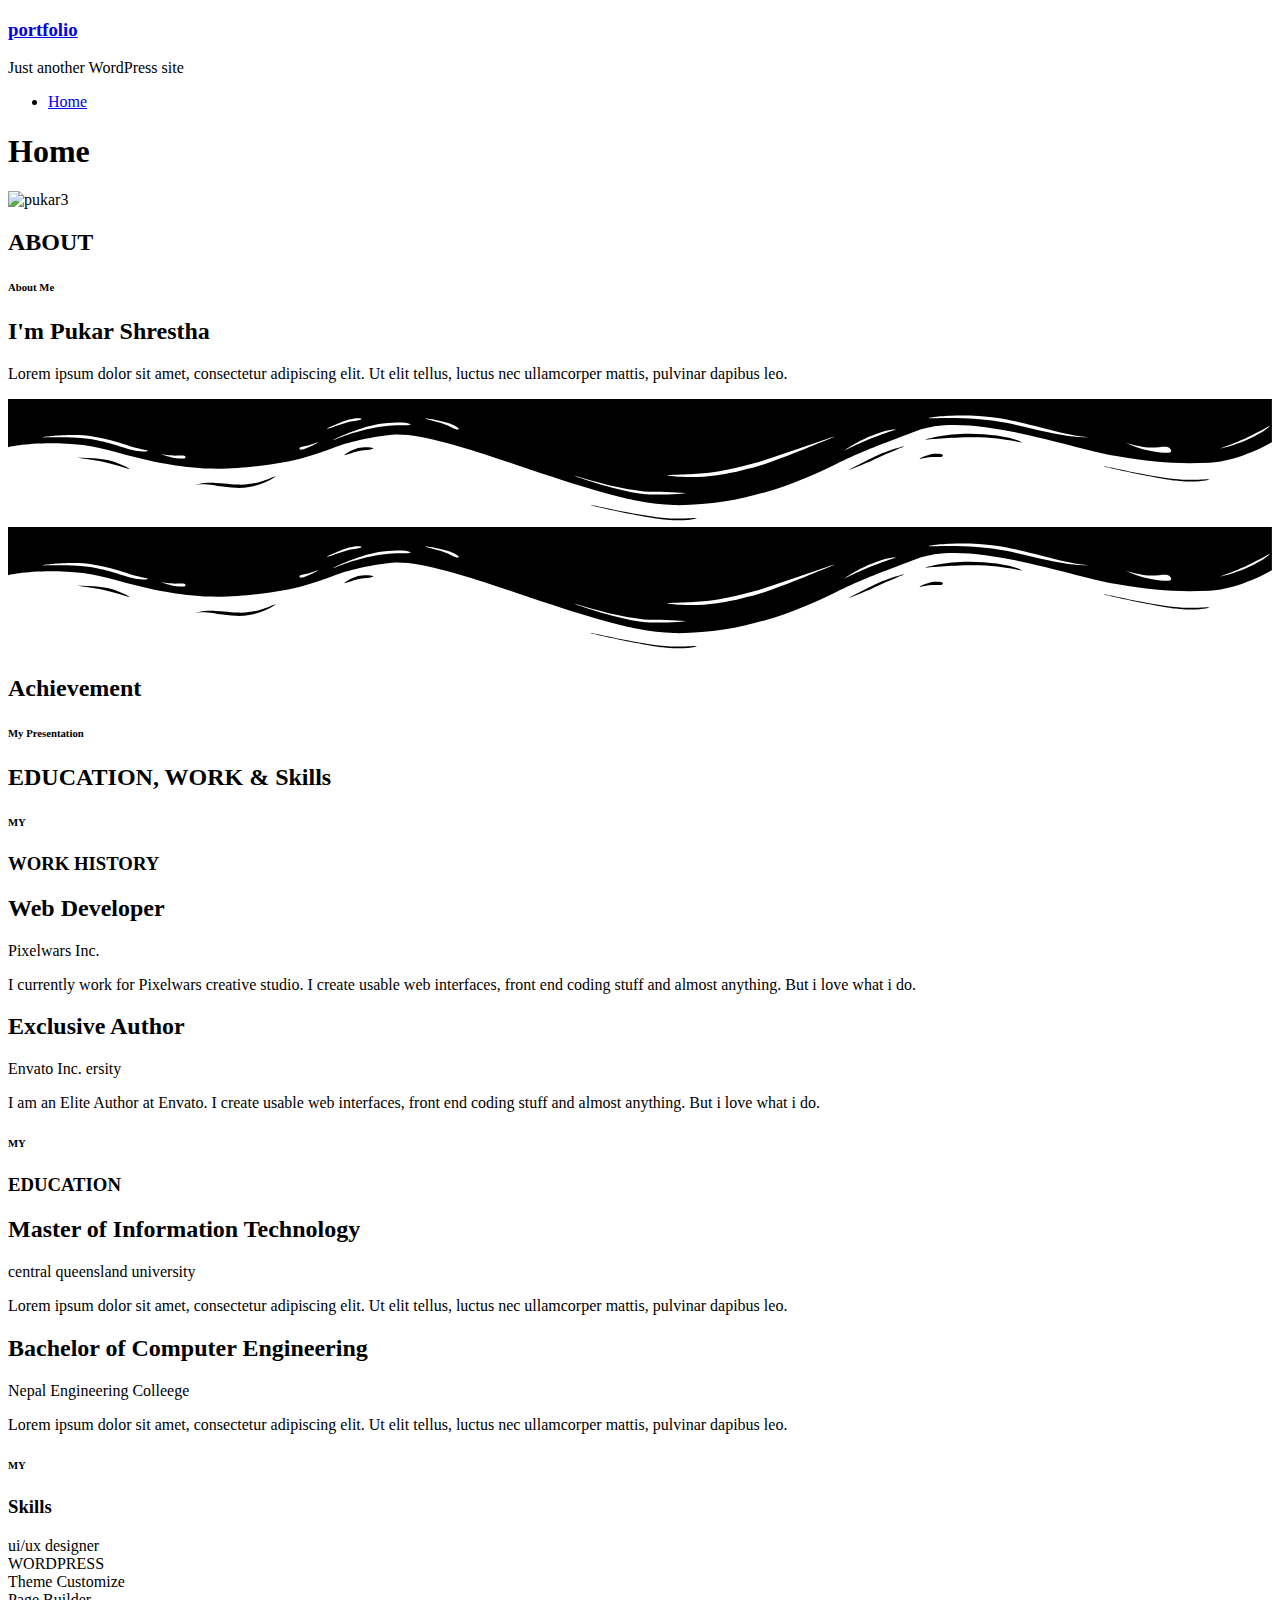
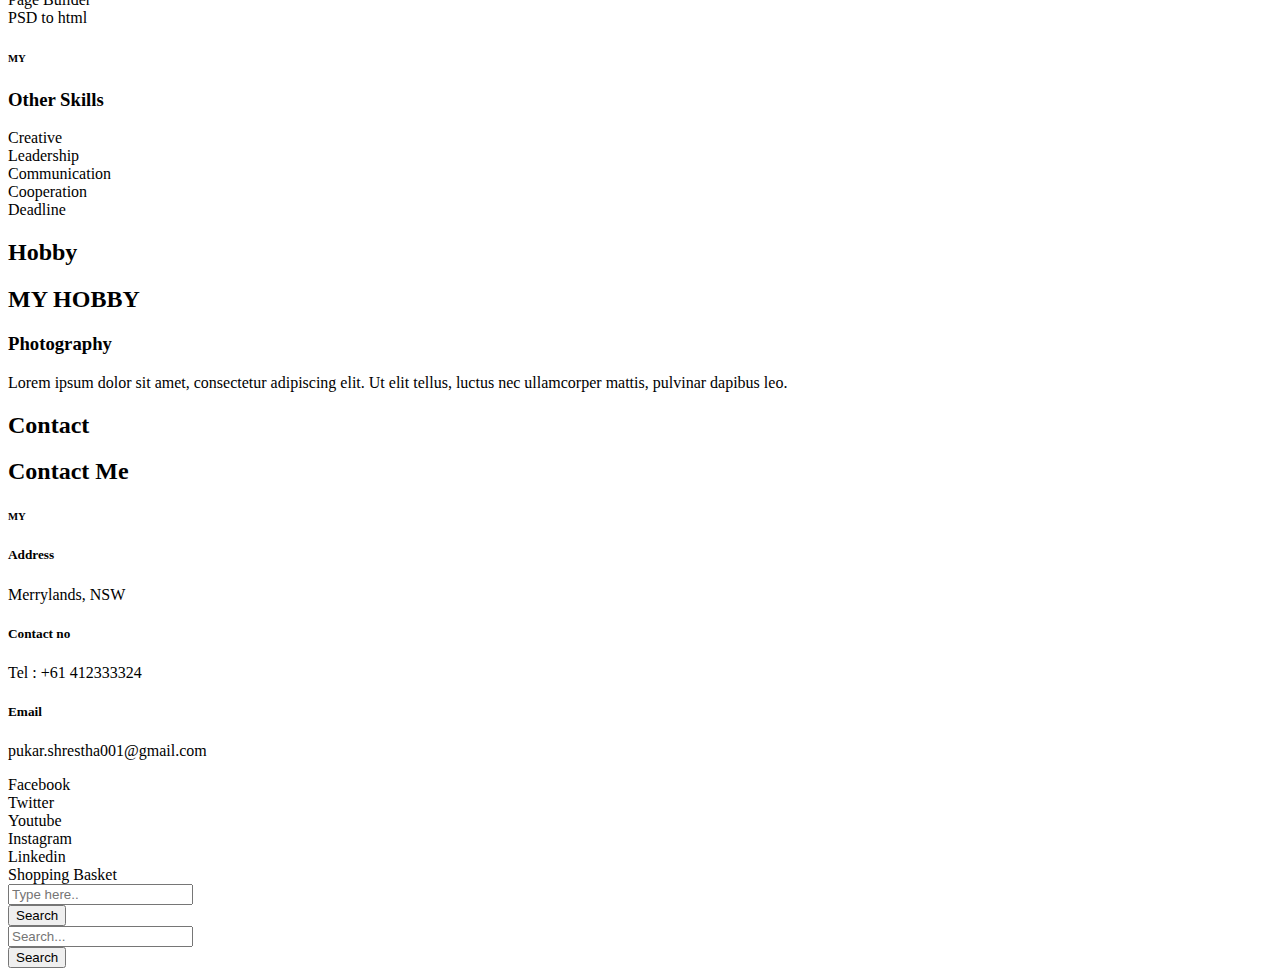
==== index.html @ 2cc4a945 "WP2Static CREATE index.html" ====
<!DOCTYPE html>
<html class="no-js" lang="en-US"> 
<head>
        <meta charset="UTF-8">
        <meta http-equiv="X-UA-Compatible" content="IE=edge">
        
        <meta name="viewport" content="initial-scale=1,user-scalable=no,width=device-width">


<title>portfolio – Just another WordPress site</title>
<link rel="dns-prefetch" href="//s.w.org">


<link rel="stylesheet" id="wp-block-library-css" href="https://pukar001.github.io/BookBot/wp-includes/css/dist/block-library/style.min.css" type="text/css" media="all">
<link rel="stylesheet" id="elementor-icons-css" href="https://pukar001.github.io/BookBot/wp-content/plugins/elementor/assets/lib/eicons/css/elementor-icons.min.css" type="text/css" media="all">
<link rel="stylesheet" id="elementor-animations-css" href="https://pukar001.github.io/BookBot/wp-content/plugins/elementor/assets/lib/animations/animations.min.css" type="text/css" media="all">
<link rel="stylesheet" id="elementor-frontend-legacy-css" href="https://pukar001.github.io/BookBot/wp-content/plugins/elementor/assets/css/frontend-legacy.min.css" type="text/css" media="all">
<link rel="stylesheet" id="elementor-frontend-css" href="https://pukar001.github.io/BookBot/wp-content/plugins/elementor/assets/css/frontend.min.css" type="text/css" media="all">
<link rel="stylesheet" id="elementor-post-6-css" href="https://pukar001.github.io/BookBot/wp-content/uploads/elementor/css/post-6.css" type="text/css" media="all">
<link rel="stylesheet" id="auxin-elementor-widgets-css" href="https://pukar001.github.io/BookBot/wp-content/plugins/auxin-elements/admin/assets/css/elementor-widgets.css" type="text/css" media="all">
<link rel="stylesheet" id="mediaelement-css" href="https://pukar001.github.io/BookBot/wp-includes/js/mediaelement/mediaelementplayer-legacy.min.css" type="text/css" media="all">
<link rel="stylesheet" id="wp-mediaelement-css" href="https://pukar001.github.io/BookBot/wp-includes/js/mediaelement/wp-mediaelement.min.css" type="text/css" media="all">
<link rel="stylesheet" id="elementor-post-13-css" href="https://pukar001.github.io/BookBot/wp-content/uploads/elementor/css/post-13.css" type="text/css" media="all">
<link rel="stylesheet" id="auxin-base-css" href="https://pukar001.github.io/BookBot/wp-content/themes/phlox/css/base.css" type="text/css" media="all">
<link rel="stylesheet" id="auxin-front-icon-css" href="https://pukar001.github.io/BookBot/wp-content/themes/phlox/css/auxin-icon.css" type="text/css" media="all">
<link rel="stylesheet" id="auxin-main-css" href="https://pukar001.github.io/BookBot/wp-content/themes/phlox/css/main.css" type="text/css" media="all">
<link rel="stylesheet" id="auxin-third-party-css" href="https://pukar001.github.io/BookBot/wp-content/themes/phlox/css/other/third-party.css" type="text/css" media="all">
<link rel="stylesheet" id="auxin-custom-css" href="https://pukar001.github.io/BookBot/wp-content/uploads/phlox/custom.css" type="text/css" media="all">
<link rel="stylesheet" id="elementor-post-11-css" href="https://pukar001.github.io/BookBot/wp-content/uploads/elementor/css/post-11.css" type="text/css" media="all">
<link rel="stylesheet" id="google-fonts-1-css" href="https://fonts.googleapis.com/css?family=Roboto%3A100%2C100italic%2C200%2C200italic%2C300%2C300italic%2C400%2C400italic%2C500%2C500italic%2C600%2C600italic%2C700%2C700italic%2C800%2C800italic%2C900%2C900italic%7CRoboto+Slab%3A100%2C100italic%2C200%2C200italic%2C300%2C300italic%2C400%2C400italic%2C500%2C500italic%2C600%2C600italic%2C700%2C700italic%2C800%2C800italic%2C900%2C900italic%7CPoppins%3A100%2C100italic%2C200%2C200italic%2C300%2C300italic%2C400%2C400italic%2C500%2C500italic%2C600%2C600italic%2C700%2C700italic%2C800%2C800italic%2C900%2C900italic&ver=5.5.1" type="text/css" media="all">
<link rel="stylesheet" id="elementor-icons-shared-0-css" href="https://pukar001.github.io/BookBot/wp-content/plugins/elementor/assets/lib/font-awesome/css/fontawesome.min.css" type="text/css" media="all">
<link rel="stylesheet" id="elementor-icons-fa-solid-css" href="https://pukar001.github.io/BookBot/wp-content/plugins/elementor/assets/lib/font-awesome/css/solid.min.css" type="text/css" media="all">
<link rel="stylesheet" id="elementor-icons-fa-regular-css" href="https://pukar001.github.io/BookBot/wp-content/plugins/elementor/assets/lib/font-awesome/css/regular.min.css" type="text/css" media="all">
<link rel="stylesheet" id="elementor-icons-fa-brands-css" href="https://pukar001.github.io/BookBot/wp-content/plugins/elementor/assets/lib/font-awesome/css/brands.min.css" type="text/css" media="all">
<script type="text/javascript" src="https://pukar001.github.io/BookBot/wp-includes/js/jquery/jquery.js" id="jquery-core-js"></script>
<script type="text/javascript" id="auxin-modernizr-js-extra">
/* <![CDATA[ */
var auxin = {"ajax_url":"https:\/\/pukar001.github.io\/BookBot\/wp-admin\/admin-ajax.php","is_rtl":"","is_reponsive":"1","is_framed":"","frame_width":"20","wpml_lang":"en","uploadbaseurl":"https:\/\/pukar001.github.io\/BookBot\/wp-content\/uploads"};
/* ]]> */
</script>
<script type="text/javascript" id="auxin-modernizr-js-before">
/* < ![CDATA[ */
function auxinNS(n){for(var e=n.split("."),a=window,i="",r=e.length,t=0;r>t;t++)"window"!=e[t]&&(i=e[t],a[i]=a[i]||{},a=a[i]);return a;}
/* ]]> */
</script>
<script type="text/javascript" src="https://pukar001.github.io/BookBot/wp-content/themes/phlox/js/solo/modernizr-custom.min.js" id="auxin-modernizr-js"></script>






    <meta name="title" content="Home">
    <meta name="description" content="ABOUT About Me I’m Pukar Shrestha Lorem ipsum dolor sit amet, consectetur adipiscing elit. Ut elit tellus, luctus nec ullamcorper mattis, pulvinar dapibus leo. Achievement My Presentation EDUCATION, WORK & Skills MY WORK HISTORY Web Developer Pixelwars Inc. I currently work for Pixelwars creative studio. I create usable web interfaces, front end coding stuff and […]">
    
<meta name="theme-color" content="#1bb0ce">

<meta name="msapplication-navbutton-color" content="#1bb0ce">

<meta name="apple-mobile-web-app-capable" content="yes">
<meta name="apple-mobile-web-app-status-bar-style" content="black-translucent">


</head>


<body class="home page-template-default page page-id-13 _auxels elementor-default elementor-kit-6 elementor-page elementor-page-13 phlox aux-dom-unready aux-full-width aux-resp aux-s-fhd aux-top-sticky  aux-page-animation-off" data-framed="">


<div id="inner-body">

    <header class="aux-elementor-header" id="site-elementor-header" itemscope="itemscope" itemtype="https://schema.org/WPHeader" data-sticky-height="80">
        <div class="aux-wrapper">
            <div class="aux-header aux-header-elements-wrapper">
            		<div data-elementor-type="header" data-elementor-id="11" class="elementor elementor-11" data-elementor-settings="[]">
						<div class="elementor-inner">
							<div class="elementor-section-wrap">
							<section class="elementor-section elementor-top-section elementor-element elementor-element-54a26d6 elementor-section-content-middle elementor-section-boxed elementor-section-height-default elementor-section-height-default" data-id="54a26d6" data-element_type="section">
						<div class="elementor-container elementor-column-gap-no">
							<div class="elementor-row">
					<div class="aux-parallax-section elementor-column elementor-col-100 elementor-top-column elementor-element elementor-element-99ffd65" data-id="99ffd65" data-element_type="column">
			<div class="elementor-column-wrap elementor-element-populated">
							<div class="elementor-widget-wrap">
						<div class="elementor-element elementor-element-c49eb21 elementor-widget__width-auto elementor-widget-tablet__width-inherit elementor-widget-mobile__width-auto elementor-widget elementor-widget-aux_logo" data-id="c49eb21" data-element_type="widget" data-widget_type="aux_logo.default">
				<div class="elementor-widget-container">
			<div class="aux-widget-logo"><section class="aux-logo-text"><h3 class="site-title"><a href="https://pukar001.github.io/BookBot/" title="portfolio">portfolio</a></h3><p class="site-description">Just another WordPress site</p></section></div>		</div>
				</div>
				<div class="elementor-element elementor-element-d052931 elementor-widget__width-auto elementor-widget-tablet__width-auto elementor-widget-mobile__width-auto elementor-widget elementor-widget-aux_menu_box" data-id="d052931" data-element_type="widget" data-widget_type="aux_menu_box.default">
				<div class="elementor-widget-container">
			<div class="aux-elementor-header-menu aux-nav-menu-element aux-nav-menu-element-d052931"><div class="aux-burger-box" data-target-panel="overlay" data-target-content=".elementor-element-d052931 .aux-master-menu"><div class="aux-burger aux-lite-small"><span class="mid-line"></span></div></div><nav class="aux-master-menu aux-no-js aux-skin-classic aux-with-indicator aux-horizontal"><ul>
<li class="current_page_item"><a href="https://pukar001.github.io/BookBot/">Home</a></li>		
		
</ul></nav>
<section class="aux-fs-popup aux-fs-menu-layout-center aux-indicator"><div class="aux-panel-close"><div class="aux-close aux-cross-symbol aux-thick-medium"></div></div><div class="aux-fs-menu"></div></section></div><style>@media only screen and (min-width: 769px) { .elementor-element-d052931 .aux-burger-box { display: none } }</style>		</div>
				</div>
						</div>
					</div>
		</div>
								</div>
					</div>
		</section>
						</div>
						</div>
					</div>
		            </div>
        </div>
    </header>
        <header id="site-title" class="page-title-section">

            <div class="page-header aux-wrapper aux-auto-height aux-boxed-container aux-left aux-top aux-dark" style="display:block; ">

                
                <div class="aux-container">

                    
                                        <div class="aux-page-title-entry">
                                            <div class="aux-page-title-box">
                                                <section class="page-title-group">
                                                                <h1 class="page-title">Home</h1>
                                                            </section>

                                                    </div>
                    </div>
                                    </div>

                
            </div>
        </header> 
        
    <main id="main" class="aux-main aux-territory  aux-single aux-page aux-boxed-container aux-content-top-margin no-sidebar aux-sidebar-style-border aux-user-entry">
        <div class="aux-wrapper">
            <div class="aux-container aux-fold">

                <div id="primary" class="aux-primary">
                    <div class="content" role="main">

                        
                
                        
                        <article id="post-13" class="post-13 page type-page status-publish hentry">

                            <div class="entry-main">

                                <div class="entry-content">

                                    		<div data-elementor-type="wp-page" data-elementor-id="13" class="elementor elementor-13" data-elementor-settings="[]">
						<div class="elementor-inner">
							<div class="elementor-section-wrap">
							<section class="elementor-section elementor-top-section elementor-element elementor-element-7096812 elementor-section-boxed elementor-section-height-default elementor-section-height-default" data-id="7096812" data-element_type="section">
						<div class="elementor-container elementor-column-gap-default">
							<div class="elementor-row">
					<div class="aux-parallax-section elementor-column elementor-col-50 elementor-top-column elementor-element elementor-element-857cbe7" data-id="857cbe7" data-element_type="column">
			<div class="elementor-column-wrap elementor-element-populated">
							<div class="elementor-widget-wrap">
						<div class="elementor-element elementor-element-fdb3e52 elementor-widget elementor-widget-aux_image" data-id="fdb3e52" data-element_type="widget" data-widget_type="aux_image.default">
				<div class="elementor-widget-container">
			<section class="widget-container aux-widget-image aux-alignnone aux-parent-au180d7ecf" style="">
    <div class="aux-media-hint-frame ">
        <div class="aux-media-image  aux-tilt-box">
        
            

            
            <img loading="lazy" width="2007" height="2015" src="https://pukar001.github.io/BookBot/wp-content/uploads/2020/09/pukar3-40x40.jpg" class="aux-attachment aux-featured-image aux-attachment-id-53 aux-img-dynamic-dropshadow aux-preload aux-has-preview" alt="pukar3" data-ratio="1" data-original-w="2007" data-src="https://pukar001.github.io/BookBot/wp-content/uploads/2020/09/pukar3.jpg">            
                </div>
    </div>

</section>		</div>
				</div>
						</div>
					</div>
		</div>
				<div class="aux-parallax-section elementor-column elementor-col-50 elementor-top-column elementor-element elementor-element-3bddd80" data-id="3bddd80" data-element_type="column">
			<div class="elementor-column-wrap elementor-element-populated">
							<div class="elementor-widget-wrap">
						<section class="elementor-section elementor-inner-section elementor-element elementor-element-58ddc6d elementor-section-boxed elementor-section-height-default elementor-section-height-default" data-id="58ddc6d" data-element_type="section">
						<div class="elementor-container elementor-column-gap-default">
							<div class="elementor-row">
					<div class="aux-parallax-section elementor-column elementor-col-100 elementor-inner-column elementor-element elementor-element-3fa6adf" data-id="3fa6adf" data-element_type="column">
			<div class="elementor-column-wrap elementor-element-populated">
							<div class="elementor-widget-wrap">
						<div class="elementor-element elementor-element-c9b6c95 elementor-invisible elementor-widget elementor-widget-heading" data-id="c9b6c95" data-element_type="widget" data-settings='{"_animation":"fadeInRight","_animation_delay":600}' data-widget_type="heading.default">
				<div class="elementor-widget-container">
			<h2 class="elementor-heading-title elementor-size-default">ABOUT</h2>		</div>
				</div>
				<div class="elementor-element elementor-element-5c3269f elementor-widget elementor-widget-heading" data-id="5c3269f" data-element_type="widget" data-widget_type="heading.default">
				<div class="elementor-widget-container">
			<h6 class="elementor-heading-title elementor-size-default">About Me</h6>		</div>
				</div>
				<div class="elementor-element elementor-element-396ad1f elementor-widget elementor-widget-heading" data-id="396ad1f" data-element_type="widget" data-widget_type="heading.default">
				<div class="elementor-widget-container">
			<h2 class="elementor-heading-title elementor-size-default">I'm Pukar Shrestha</h2>		</div>
				</div>
						</div>
					</div>
		</div>
								</div>
					</div>
		</section>
				<div class="elementor-element elementor-element-ae927a1 elementor-widget elementor-widget-text-editor" data-id="ae927a1" data-element_type="widget" data-widget_type="text-editor.default">
				<div class="elementor-widget-container">
					<div class="elementor-text-editor elementor-clearfix"><p>Lorem ipsum dolor sit amet, consectetur adipiscing elit. Ut elit tellus, luctus nec ullamcorper mattis, pulvinar dapibus leo.</p></div>
				</div>
				</div>
						</div>
					</div>
		</div>
								</div>
					</div>
		</section>
				<section class="elementor-section elementor-top-section elementor-element elementor-element-6a8c55ba elementor-section-stretched elementor-section-boxed elementor-section-height-default elementor-section-height-default" data-id="6a8c55ba" data-element_type="section" id="teducation" data-settings='{"stretch_section":"section-stretched","background_background":"classic","shape_divider_top":"wave-brush","shape_divider_bottom":"wave-brush"}'>
					<div class="elementor-shape elementor-shape-top" data-negative="false">
			<svg xmlns="http://www.w3.org/2000/svg" viewbox="0 0 283.5 27.8" preserveaspectratio="none">
	<path class="elementor-shape-fill" d="M283.5,9.7c0,0-7.3,4.3-14,4.6c-6.8,0.3-12.6,0-20.9-1.5c-11.3-2-33.1-10.1-44.7-5.7	s-12.1,4.6-18,7.4c-6.6,3.2-20,9.6-36.6,9.3C131.6,23.5,99.5,7.2,86.3,8c-1.4,0.1-6.6,0.8-10.5,2c-3.8,1.2-9.4,3.8-17,4.7	c-3.2,0.4-8.3,1.1-14.2,0.9c-1.5-0.1-6.3-0.4-12-1.6c-5.7-1.2-11-3.1-15.8-3.7C6.5,9.2,0,10.8,0,10.8V0h283.5V9.7z M260.8,11.3	c-0.7-1-2-0.4-4.3-0.4c-2.3,0-6.1-1.2-5.8-1.1c0.3,0.1,3.1,1.5,6,1.9C259.7,12.2,261.4,12.3,260.8,11.3z M242.4,8.6	c0,0-2.4-0.2-5.6-0.9c-3.2-0.8-10.3-2.8-15.1-3.5c-8.2-1.1-15.8,0-15.1,0.1c0.8,0.1,9.6-0.6,17.6,1.1c3.3,0.7,9.3,2.2,12.4,2.7	C239.9,8.7,242.4,8.6,242.4,8.6z M185.2,8.5c1.7-0.7-13.3,4.7-18.5,6.1c-2.1,0.6-6.2,1.6-10,2c-3.9,0.4-8.9,0.4-8.8,0.5	c0,0.2,5.8,0.8,11.2,0c5.4-0.8,5.2-1.1,7.6-1.6C170.5,14.7,183.5,9.2,185.2,8.5z M199.1,6.9c0.2,0-0.8-0.4-4.8,1.1	c-4,1.5-6.7,3.5-6.9,3.7c-0.2,0.1,3.5-1.8,6.6-3C197,7.5,199,6.9,199.1,6.9z M283,6c-0.1,0.1-1.9,1.1-4.8,2.5s-6.9,2.8-6.7,2.7	c0.2,0,3.5-0.6,7.4-2.5C282.8,6.8,283.1,5.9,283,6z M31.3,11.6c0.1-0.2-1.9-0.2-4.5-1.2s-5.4-1.6-7.8-2C15,7.6,7.3,8.5,7.7,8.6	C8,8.7,15.9,8.3,20.2,9.3c2.2,0.5,2.4,0.5,5.7,1.6S31.2,11.9,31.3,11.6z M73,9.2c0.4-0.1,3.5-1.6,8.4-2.6c4.9-1.1,8.9-0.5,8.9-0.8	c0-0.3-1-0.9-6.2-0.3S72.6,9.3,73,9.2z M71.6,6.7C71.8,6.8,75,5.4,77.3,5c2.3-0.3,1.9-0.5,1.9-0.6c0-0.1-1.1-0.2-2.7,0.2	C74.8,5.1,71.4,6.6,71.6,6.7z M93.6,4.4c0.1,0.2,3.5,0.8,5.6,1.8c2.1,1,1.8,0.6,1.9,0.5c0.1-0.1-0.8-0.8-2.4-1.3	C97.1,4.8,93.5,4.2,93.6,4.4z M65.4,11.1c-0.1,0.3,0.3,0.5,1.9-0.2s2.6-1.3,2.2-1.2s-0.9,0.4-2.5,0.8C65.3,10.9,65.5,10.8,65.4,11.1	z M34.5,12.4c-0.2,0,2.1,0.8,3.3,0.9c1.2,0.1,2,0.1,2-0.2c0-0.3-0.1-0.5-1.6-0.4C36.6,12.8,34.7,12.4,34.5,12.4z M152.2,21.1	c-0.1,0.1-2.4-0.3-7.5-0.3c-5,0-13.6-2.4-17.2-3.5c-3.6-1.1,10,3.9,16.5,4.1C150.5,21.6,152.3,21,152.2,21.1z"></path>
	<path class="elementor-shape-fill" d="M269.6,18c-0.1-0.1-4.6,0.3-7.2,0c-7.3-0.7-17-3.2-16.6-2.9c0.4,0.3,13.7,3.1,17,3.3	C267.7,18.8,269.7,18,269.6,18z"></path>
	<path class="elementor-shape-fill" d="M227.4,9.8c-0.2-0.1-4.5-1-9.5-1.2c-5-0.2-12.7,0.6-12.3,0.5c0.3-0.1,5.9-1.8,13.3-1.2	S227.6,9.9,227.4,9.8z"></path>
	<path class="elementor-shape-fill" d="M204.5,13.4c-0.1-0.1,2-1,3.2-1.1c1.2-0.1,2,0,2,0.3c0,0.3-0.1,0.5-1.6,0.4	C206.4,12.9,204.6,13.5,204.5,13.4z"></path>
	<path class="elementor-shape-fill" d="M201,10.6c0-0.1-4.4,1.2-6.3,2.2c-1.9,0.9-6.2,3.1-6.1,3.1c0.1,0.1,4.2-1.6,6.3-2.6	S201,10.7,201,10.6z"></path>
	<path class="elementor-shape-fill" d="M154.5,26.7c-0.1-0.1-4.6,0.3-7.2,0c-7.3-0.7-17-3.2-16.6-2.9c0.4,0.3,13.7,3.1,17,3.3	C152.6,27.5,154.6,26.8,154.5,26.7z"></path>
	<path class="elementor-shape-fill" d="M41.9,19.3c0,0,1.2-0.3,2.9-0.1c1.7,0.2,5.8,0.9,8.2,0.7c4.2-0.4,7.4-2.7,7-2.6	c-0.4,0-4.3,2.2-8.6,1.9c-1.8-0.1-5.1-0.5-6.7-0.4S41.9,19.3,41.9,19.3z"></path>
	<path class="elementor-shape-fill" d="M75.5,12.6c0.2,0.1,2-0.8,4.3-1.1c2.3-0.2,2.1-0.3,2.1-0.5c0-0.1-1.8-0.4-3.4,0	C76.9,11.5,75.3,12.5,75.5,12.6z"></path>
	<path class="elementor-shape-fill" d="M15.6,13.2c0-0.1,4.3,0,6.7,0.5c2.4,0.5,5,1.9,5,2c0,0.1-2.7-0.8-5.1-1.4	C19.9,13.7,15.7,13.3,15.6,13.2z"></path>
</svg>		</div>
				<div class="elementor-shape elementor-shape-bottom" data-negative="false">
			<svg xmlns="http://www.w3.org/2000/svg" viewbox="0 0 283.5 27.8" preserveaspectratio="none">
	<path class="elementor-shape-fill" d="M283.5,9.7c0,0-7.3,4.3-14,4.6c-6.8,0.3-12.6,0-20.9-1.5c-11.3-2-33.1-10.1-44.7-5.7	s-12.1,4.6-18,7.4c-6.6,3.2-20,9.6-36.6,9.3C131.6,23.5,99.5,7.2,86.3,8c-1.4,0.1-6.6,0.8-10.5,2c-3.8,1.2-9.4,3.8-17,4.7	c-3.2,0.4-8.3,1.1-14.2,0.9c-1.5-0.1-6.3-0.4-12-1.6c-5.7-1.2-11-3.1-15.8-3.7C6.5,9.2,0,10.8,0,10.8V0h283.5V9.7z M260.8,11.3	c-0.7-1-2-0.4-4.3-0.4c-2.3,0-6.1-1.2-5.8-1.1c0.3,0.1,3.1,1.5,6,1.9C259.7,12.2,261.4,12.3,260.8,11.3z M242.4,8.6	c0,0-2.4-0.2-5.6-0.9c-3.2-0.8-10.3-2.8-15.1-3.5c-8.2-1.1-15.8,0-15.1,0.1c0.8,0.1,9.6-0.6,17.6,1.1c3.3,0.7,9.3,2.2,12.4,2.7	C239.9,8.7,242.4,8.6,242.4,8.6z M185.2,8.5c1.7-0.7-13.3,4.7-18.5,6.1c-2.1,0.6-6.2,1.6-10,2c-3.9,0.4-8.9,0.4-8.8,0.5	c0,0.2,5.8,0.8,11.2,0c5.4-0.8,5.2-1.1,7.6-1.6C170.5,14.7,183.5,9.2,185.2,8.5z M199.1,6.9c0.2,0-0.8-0.4-4.8,1.1	c-4,1.5-6.7,3.5-6.9,3.7c-0.2,0.1,3.5-1.8,6.6-3C197,7.5,199,6.9,199.1,6.9z M283,6c-0.1,0.1-1.9,1.1-4.8,2.5s-6.9,2.8-6.7,2.7	c0.2,0,3.5-0.6,7.4-2.5C282.8,6.8,283.1,5.9,283,6z M31.3,11.6c0.1-0.2-1.9-0.2-4.5-1.2s-5.4-1.6-7.8-2C15,7.6,7.3,8.5,7.7,8.6	C8,8.7,15.9,8.3,20.2,9.3c2.2,0.5,2.4,0.5,5.7,1.6S31.2,11.9,31.3,11.6z M73,9.2c0.4-0.1,3.5-1.6,8.4-2.6c4.9-1.1,8.9-0.5,8.9-0.8	c0-0.3-1-0.9-6.2-0.3S72.6,9.3,73,9.2z M71.6,6.7C71.8,6.8,75,5.4,77.3,5c2.3-0.3,1.9-0.5,1.9-0.6c0-0.1-1.1-0.2-2.7,0.2	C74.8,5.1,71.4,6.6,71.6,6.7z M93.6,4.4c0.1,0.2,3.5,0.8,5.6,1.8c2.1,1,1.8,0.6,1.9,0.5c0.1-0.1-0.8-0.8-2.4-1.3	C97.1,4.8,93.5,4.2,93.6,4.4z M65.4,11.1c-0.1,0.3,0.3,0.5,1.9-0.2s2.6-1.3,2.2-1.2s-0.9,0.4-2.5,0.8C65.3,10.9,65.5,10.8,65.4,11.1	z M34.5,12.4c-0.2,0,2.1,0.8,3.3,0.9c1.2,0.1,2,0.1,2-0.2c0-0.3-0.1-0.5-1.6-0.4C36.6,12.8,34.7,12.4,34.5,12.4z M152.2,21.1	c-0.1,0.1-2.4-0.3-7.5-0.3c-5,0-13.6-2.4-17.2-3.5c-3.6-1.1,10,3.9,16.5,4.1C150.5,21.6,152.3,21,152.2,21.1z"></path>
	<path class="elementor-shape-fill" d="M269.6,18c-0.1-0.1-4.6,0.3-7.2,0c-7.3-0.7-17-3.2-16.6-2.9c0.4,0.3,13.7,3.1,17,3.3	C267.7,18.8,269.7,18,269.6,18z"></path>
	<path class="elementor-shape-fill" d="M227.4,9.8c-0.2-0.1-4.5-1-9.5-1.2c-5-0.2-12.7,0.6-12.3,0.5c0.3-0.1,5.9-1.8,13.3-1.2	S227.6,9.9,227.4,9.8z"></path>
	<path class="elementor-shape-fill" d="M204.5,13.4c-0.1-0.1,2-1,3.2-1.1c1.2-0.1,2,0,2,0.3c0,0.3-0.1,0.5-1.6,0.4	C206.4,12.9,204.6,13.5,204.5,13.4z"></path>
	<path class="elementor-shape-fill" d="M201,10.6c0-0.1-4.4,1.2-6.3,2.2c-1.9,0.9-6.2,3.1-6.1,3.1c0.1,0.1,4.2-1.6,6.3-2.6	S201,10.7,201,10.6z"></path>
	<path class="elementor-shape-fill" d="M154.5,26.7c-0.1-0.1-4.6,0.3-7.2,0c-7.3-0.7-17-3.2-16.6-2.9c0.4,0.3,13.7,3.1,17,3.3	C152.6,27.5,154.6,26.8,154.5,26.7z"></path>
	<path class="elementor-shape-fill" d="M41.9,19.3c0,0,1.2-0.3,2.9-0.1c1.7,0.2,5.8,0.9,8.2,0.7c4.2-0.4,7.4-2.7,7-2.6	c-0.4,0-4.3,2.2-8.6,1.9c-1.8-0.1-5.1-0.5-6.7-0.4S41.9,19.3,41.9,19.3z"></path>
	<path class="elementor-shape-fill" d="M75.5,12.6c0.2,0.1,2-0.8,4.3-1.1c2.3-0.2,2.1-0.3,2.1-0.5c0-0.1-1.8-0.4-3.4,0	C76.9,11.5,75.3,12.5,75.5,12.6z"></path>
	<path class="elementor-shape-fill" d="M15.6,13.2c0-0.1,4.3,0,6.7,0.5c2.4,0.5,5,1.9,5,2c0,0.1-2.7-0.8-5.1-1.4	C19.9,13.7,15.7,13.3,15.6,13.2z"></path>
</svg>		</div>
					<div class="elementor-container elementor-column-gap-default">
							<div class="elementor-row">
					<div class="aux-parallax-section elementor-column elementor-col-100 elementor-top-column elementor-element elementor-element-3f4c9617" data-id="3f4c9617" data-element_type="column">
			<div class="elementor-column-wrap elementor-element-populated">
							<div class="elementor-widget-wrap">
						<section class="elementor-section elementor-inner-section elementor-element elementor-element-40018222 elementor-section-boxed elementor-section-height-default elementor-section-height-default" data-id="40018222" data-element_type="section">
						<div class="elementor-container elementor-column-gap-default">
							<div class="elementor-row">
					<div class="aux-parallax-section elementor-column elementor-col-100 elementor-inner-column elementor-element elementor-element-7f6d5b80" data-id="7f6d5b80" data-element_type="column">
			<div class="elementor-column-wrap elementor-element-populated">
							<div class="elementor-widget-wrap">
						<div class="elementor-element elementor-element-517da121 elementor-invisible elementor-widget elementor-widget-heading" data-id="517da121" data-element_type="widget" data-settings='{"_animation":"fadeInRight","_animation_delay":600}' data-widget_type="heading.default">
				<div class="elementor-widget-container">
			<h2 class="elementor-heading-title elementor-size-default">Achievement</h2>		</div>
				</div>
				<div class="elementor-element elementor-element-376576f2 elementor-widget elementor-widget-heading" data-id="376576f2" data-element_type="widget" data-widget_type="heading.default">
				<div class="elementor-widget-container">
			<h6 class="elementor-heading-title elementor-size-default">My Presentation </h6>		</div>
				</div>
				<div class="elementor-element elementor-element-4b8b475c elementor-widget elementor-widget-heading" data-id="4b8b475c" data-element_type="widget" data-widget_type="heading.default">
				<div class="elementor-widget-container">
			<h2 class="elementor-heading-title elementor-size-default">EDUCATION, WORK & Skills</h2>		</div>
				</div>
						</div>
					</div>
		</div>
								</div>
					</div>
		</section>
				<section class="elementor-section elementor-inner-section elementor-element elementor-element-290bd129 elementor-section-boxed elementor-section-height-default elementor-section-height-default" data-id="290bd129" data-element_type="section">
						<div class="elementor-container elementor-column-gap-default">
							<div class="elementor-row">
					<div class="aux-parallax-section elementor-column elementor-col-50 elementor-inner-column elementor-element elementor-element-23e3863a animated-slow elementor-invisible" data-id="23e3863a" data-element_type="column" data-settings='{"animation":"fadeIn","animation_delay":300}'>
			<div class="elementor-column-wrap elementor-element-populated">
							<div class="elementor-widget-wrap">
						<div class="elementor-element elementor-element-1125dc3 elementor-widget elementor-widget-heading" data-id="1125dc3" data-element_type="widget" data-widget_type="heading.default">
				<div class="elementor-widget-container">
			<h6 class="elementor-heading-title elementor-size-default">MY</h6>		</div>
				</div>
				<div class="elementor-element elementor-element-2db8ae69 elementor-widget elementor-widget-heading" data-id="2db8ae69" data-element_type="widget" data-widget_type="heading.default">
				<div class="elementor-widget-container">
			<h3 class="elementor-heading-title elementor-size-default">WORK HISTORY</h3>		</div>
				</div>
				<div class="elementor-element elementor-element-75f29d35 elementor-widget elementor-widget-heading" data-id="75f29d35" data-element_type="widget" data-widget_type="heading.default">
				<div class="elementor-widget-container">
			<h2 class="elementor-heading-title elementor-size-default">Web Developer</h2>		</div>
				</div>
				<div class="elementor-element elementor-element-1235251 elementor-widget elementor-widget-text-editor" data-id="1235251" data-element_type="widget" data-widget_type="text-editor.default">
				<div class="elementor-widget-container">
					<div class="elementor-text-editor elementor-clearfix"><p>Pixelwars Inc.</p></div>
				</div>
				</div>
				<div class="elementor-element elementor-element-3c889319 elementor-widget elementor-widget-text-editor" data-id="3c889319" data-element_type="widget" data-widget_type="text-editor.default">
				<div class="elementor-widget-container">
					<div class="elementor-text-editor elementor-clearfix"><p>I currently work for Pixelwars creative studio. I create usable web interfaces, front end coding stuff and almost anything. But i love what i do.</p></div>
				</div>
				</div>
				<div class="elementor-element elementor-element-198cdda0 elementor-widget elementor-widget-heading" data-id="198cdda0" data-element_type="widget" data-widget_type="heading.default">
				<div class="elementor-widget-container">
			<h2 class="elementor-heading-title elementor-size-default">Exclusive Author</h2>		</div>
				</div>
				<div class="elementor-element elementor-element-22d28677 elementor-widget elementor-widget-text-editor" data-id="22d28677" data-element_type="widget" data-widget_type="text-editor.default">
				<div class="elementor-widget-container">
					<div class="elementor-text-editor elementor-clearfix"><p>Envato Inc. ersity</p></div>
				</div>
				</div>
				<div class="elementor-element elementor-element-7e0a5d45 elementor-widget elementor-widget-text-editor" data-id="7e0a5d45" data-element_type="widget" data-widget_type="text-editor.default">
				<div class="elementor-widget-container">
					<div class="elementor-text-editor elementor-clearfix"><p>I am an Elite Author at Envato. I create usable web interfaces, front end coding stuff and almost anything. But i love what i do.</p></div>
				</div>
				</div>
						</div>
					</div>
		</div>
				<div class="aux-parallax-section elementor-column elementor-col-50 elementor-inner-column elementor-element elementor-element-404c10cd animated-slow elementor-invisible" data-id="404c10cd" data-element_type="column" data-settings='{"animation":"fadeIn","animation_delay":300}'>
			<div class="elementor-column-wrap elementor-element-populated">
							<div class="elementor-widget-wrap">
						<div class="elementor-element elementor-element-4e93f90b elementor-widget elementor-widget-heading" data-id="4e93f90b" data-element_type="widget" data-widget_type="heading.default">
				<div class="elementor-widget-container">
			<h6 class="elementor-heading-title elementor-size-default">MY</h6>		</div>
				</div>
				<div class="elementor-element elementor-element-773844d9 elementor-widget elementor-widget-heading" data-id="773844d9" data-element_type="widget" data-widget_type="heading.default">
				<div class="elementor-widget-container">
			<h3 class="elementor-heading-title elementor-size-default">EDUCATION</h3>		</div>
				</div>
				<div class="elementor-element elementor-element-39be9fa2 elementor-widget elementor-widget-heading" data-id="39be9fa2" data-element_type="widget" data-widget_type="heading.default">
				<div class="elementor-widget-container">
			<h2 class="elementor-heading-title elementor-size-default">Master of Information Technology</h2>		</div>
				</div>
				<div class="elementor-element elementor-element-5681582f elementor-widget elementor-widget-text-editor" data-id="5681582f" data-element_type="widget" data-widget_type="text-editor.default">
				<div class="elementor-widget-container">
					<div class="elementor-text-editor elementor-clearfix"><p>central queensland university</p></div>
				</div>
				</div>
				<div class="elementor-element elementor-element-231a9405 elementor-widget elementor-widget-text-editor" data-id="231a9405" data-element_type="widget" data-widget_type="text-editor.default">
				<div class="elementor-widget-container">
					<div class="elementor-text-editor elementor-clearfix"><p>Lorem ipsum dolor sit amet, consectetur adipiscing elit. Ut elit tellus, luctus nec ullamcorper mattis, pulvinar dapibus leo.​</p></div>
				</div>
				</div>
				<div class="elementor-element elementor-element-3112bfd3 elementor-widget elementor-widget-heading" data-id="3112bfd3" data-element_type="widget" data-widget_type="heading.default">
				<div class="elementor-widget-container">
			<h2 class="elementor-heading-title elementor-size-default">Bachelor of Computer Engineering</h2>		</div>
				</div>
				<div class="elementor-element elementor-element-70ee7f61 elementor-widget elementor-widget-text-editor" data-id="70ee7f61" data-element_type="widget" data-widget_type="text-editor.default">
				<div class="elementor-widget-container">
					<div class="elementor-text-editor elementor-clearfix"><p>Nepal Engineering Colleege</p></div>
				</div>
				</div>
				<div class="elementor-element elementor-element-16013e5a elementor-widget elementor-widget-text-editor" data-id="16013e5a" data-element_type="widget" data-widget_type="text-editor.default">
				<div class="elementor-widget-container">
					<div class="elementor-text-editor elementor-clearfix"><p>Lorem ipsum dolor sit amet, consectetur adipiscing elit. Ut elit tellus, luctus nec ullamcorper mattis, pulvinar dapibus leo.​</p></div>
				</div>
				</div>
						</div>
					</div>
		</div>
								</div>
					</div>
		</section>
				<section class="elementor-section elementor-inner-section elementor-element elementor-element-4df09344 elementor-section-boxed elementor-section-height-default elementor-section-height-default" data-id="4df09344" data-element_type="section">
						<div class="elementor-container elementor-column-gap-default">
							<div class="elementor-row">
					<div class="aux-parallax-section elementor-column elementor-col-50 elementor-inner-column elementor-element elementor-element-7bbe5a0d" data-id="7bbe5a0d" data-element_type="column">
			<div class="elementor-column-wrap elementor-element-populated">
							<div class="elementor-widget-wrap">
						<div class="elementor-element elementor-element-5ed75eea elementor-widget elementor-widget-heading" data-id="5ed75eea" data-element_type="widget" data-widget_type="heading.default">
				<div class="elementor-widget-container">
			<h6 class="elementor-heading-title elementor-size-default">MY</h6>		</div>
				</div>
				<div class="elementor-element elementor-element-57821fa8 elementor-widget elementor-widget-heading" data-id="57821fa8" data-element_type="widget" data-widget_type="heading.default">
				<div class="elementor-widget-container">
			<h3 class="elementor-heading-title elementor-size-default">Skills</h3>		</div>
				</div>
				<div class="elementor-element elementor-element-52b9bcd6 elementor-widget elementor-widget-progress" data-id="52b9bcd6" data-element_type="widget" data-widget_type="progress.default">
				<div class="elementor-widget-container">
						<span class="elementor-title">ui/ux designer</span>
		
		<div class="elementor-progress-wrapper" role="progressbar" aria-valuemin="0" aria-valuemax="100" aria-valuenow="53" aria-valuetext="">
			<div class="elementor-progress-bar" data-max="53">
				<span class="elementor-progress-text"></span>
							</div>
		</div>
				</div>
				</div>
				<div class="elementor-element elementor-element-58429d05 elementor-widget elementor-widget-progress" data-id="58429d05" data-element_type="widget" data-widget_type="progress.default">
				<div class="elementor-widget-container">
						<span class="elementor-title">WORDPRESS</span>
		
		<div class="elementor-progress-wrapper" role="progressbar" aria-valuemin="0" aria-valuemax="100" aria-valuenow="100" aria-valuetext="">
			<div class="elementor-progress-bar" data-max="100">
				<span class="elementor-progress-text"></span>
							</div>
		</div>
				</div>
				</div>
				<div class="elementor-element elementor-element-544ed4e1 elementor-widget elementor-widget-progress" data-id="544ed4e1" data-element_type="widget" data-widget_type="progress.default">
				<div class="elementor-widget-container">
						<span class="elementor-title">Theme Customize </span>
		
		<div class="elementor-progress-wrapper" role="progressbar" aria-valuemin="0" aria-valuemax="100" aria-valuenow="95" aria-valuetext="">
			<div class="elementor-progress-bar" data-max="95">
				<span class="elementor-progress-text"></span>
							</div>
		</div>
				</div>
				</div>
				<div class="elementor-element elementor-element-781bdb20 elementor-widget elementor-widget-progress" data-id="781bdb20" data-element_type="widget" data-widget_type="progress.default">
				<div class="elementor-widget-container">
						<span class="elementor-title">Page Builder</span>
		
		<div class="elementor-progress-wrapper" role="progressbar" aria-valuemin="0" aria-valuemax="100" aria-valuenow="90" aria-valuetext="">
			<div class="elementor-progress-bar" data-max="90">
				<span class="elementor-progress-text"></span>
							</div>
		</div>
				</div>
				</div>
				<div class="elementor-element elementor-element-2ed56f9e elementor-widget elementor-widget-progress" data-id="2ed56f9e" data-element_type="widget" data-widget_type="progress.default">
				<div class="elementor-widget-container">
						<span class="elementor-title">PSD  to html</span>
		
		<div class="elementor-progress-wrapper" role="progressbar" aria-valuemin="0" aria-valuemax="100" aria-valuenow="100" aria-valuetext="">
			<div class="elementor-progress-bar" data-max="100">
				<span class="elementor-progress-text"></span>
							</div>
		</div>
				</div>
				</div>
						</div>
					</div>
		</div>
				<div class="aux-parallax-section elementor-column elementor-col-50 elementor-inner-column elementor-element elementor-element-748f39c9" data-id="748f39c9" data-element_type="column">
			<div class="elementor-column-wrap elementor-element-populated">
							<div class="elementor-widget-wrap">
						<div class="elementor-element elementor-element-22208e3a elementor-widget elementor-widget-heading" data-id="22208e3a" data-element_type="widget" data-widget_type="heading.default">
				<div class="elementor-widget-container">
			<h6 class="elementor-heading-title elementor-size-default">MY</h6>		</div>
				</div>
				<div class="elementor-element elementor-element-6f9e95a0 elementor-widget elementor-widget-heading" data-id="6f9e95a0" data-element_type="widget" data-widget_type="heading.default">
				<div class="elementor-widget-container">
			<h3 class="elementor-heading-title elementor-size-default">Other Skills</h3>		</div>
				</div>
				<div class="elementor-element elementor-element-1d02094 elementor-widget elementor-widget-progress" data-id="1d02094" data-element_type="widget" data-widget_type="progress.default">
				<div class="elementor-widget-container">
						<span class="elementor-title">Creative </span>
		
		<div class="elementor-progress-wrapper" role="progressbar" aria-valuemin="0" aria-valuemax="100" aria-valuenow="80" aria-valuetext="">
			<div class="elementor-progress-bar" data-max="80">
				<span class="elementor-progress-text"></span>
							</div>
		</div>
				</div>
				</div>
				<div class="elementor-element elementor-element-60023b9d elementor-widget elementor-widget-progress" data-id="60023b9d" data-element_type="widget" data-widget_type="progress.default">
				<div class="elementor-widget-container">
						<span class="elementor-title">Leadership</span>
		
		<div class="elementor-progress-wrapper" role="progressbar" aria-valuemin="0" aria-valuemax="100" aria-valuenow="100" aria-valuetext="">
			<div class="elementor-progress-bar" data-max="100">
				<span class="elementor-progress-text"></span>
							</div>
		</div>
				</div>
				</div>
				<div class="elementor-element elementor-element-37246f13 elementor-widget elementor-widget-progress" data-id="37246f13" data-element_type="widget" data-widget_type="progress.default">
				<div class="elementor-widget-container">
						<span class="elementor-title">Communication </span>
		
		<div class="elementor-progress-wrapper" role="progressbar" aria-valuemin="0" aria-valuemax="100" aria-valuenow="100" aria-valuetext="">
			<div class="elementor-progress-bar" data-max="100">
				<span class="elementor-progress-text"></span>
							</div>
		</div>
				</div>
				</div>
				<div class="elementor-element elementor-element-c71b539 elementor-widget elementor-widget-progress" data-id="c71b539" data-element_type="widget" data-widget_type="progress.default">
				<div class="elementor-widget-container">
						<span class="elementor-title">Cooperation </span>
		
		<div class="elementor-progress-wrapper" role="progressbar" aria-valuemin="0" aria-valuemax="100" aria-valuenow="90" aria-valuetext="">
			<div class="elementor-progress-bar" data-max="90">
				<span class="elementor-progress-text"></span>
							</div>
		</div>
				</div>
				</div>
				<div class="elementor-element elementor-element-503a0b4f elementor-widget elementor-widget-progress" data-id="503a0b4f" data-element_type="widget" data-widget_type="progress.default">
				<div class="elementor-widget-container">
						<span class="elementor-title">Deadline </span>
		
		<div class="elementor-progress-wrapper" role="progressbar" aria-valuemin="0" aria-valuemax="100" aria-valuenow="100" aria-valuetext="">
			<div class="elementor-progress-bar" data-max="100">
				<span class="elementor-progress-text"></span>
							</div>
		</div>
				</div>
				</div>
						</div>
					</div>
		</div>
								</div>
					</div>
		</section>
						</div>
					</div>
		</div>
								</div>
					</div>
		</section>
				<section class="elementor-section elementor-top-section elementor-element elementor-element-8eae072 elementor-section-boxed elementor-section-height-default elementor-section-height-default" data-id="8eae072" data-element_type="section">
						<div class="elementor-container elementor-column-gap-default">
							<div class="elementor-row">
					<div class="aux-parallax-section elementor-column elementor-col-100 elementor-top-column elementor-element elementor-element-0b41ba3" data-id="0b41ba3" data-element_type="column">
			<div class="elementor-column-wrap elementor-element-populated">
							<div class="elementor-widget-wrap">
						<section class="elementor-section elementor-inner-section elementor-element elementor-element-555c6e8 elementor-section-boxed elementor-section-height-default elementor-section-height-default" data-id="555c6e8" data-element_type="section">
						<div class="elementor-container elementor-column-gap-default">
							<div class="elementor-row">
					<div class="aux-parallax-section elementor-column elementor-col-100 elementor-inner-column elementor-element elementor-element-d391ad3" data-id="d391ad3" data-element_type="column">
			<div class="elementor-column-wrap elementor-element-populated">
							<div class="elementor-widget-wrap">
						<div class="elementor-element elementor-element-5a6b75b elementor-invisible elementor-widget elementor-widget-heading" data-id="5a6b75b" data-element_type="widget" data-settings='{"_animation":"fadeInRight","_animation_delay":600}' data-widget_type="heading.default">
				<div class="elementor-widget-container">
			<h2 class="elementor-heading-title elementor-size-default">Hobby</h2>		</div>
				</div>
				<div class="elementor-element elementor-element-c535851 elementor-widget elementor-widget-spacer" data-id="c535851" data-element_type="widget" data-widget_type="spacer.default">
				<div class="elementor-widget-container">
					<div class="elementor-spacer">
			<div class="elementor-spacer-inner"></div>
		</div>
				</div>
				</div>
				<div class="elementor-element elementor-element-a943868 elementor-widget elementor-widget-heading" data-id="a943868" data-element_type="widget" data-widget_type="heading.default">
				<div class="elementor-widget-container">
			<h2 class="elementor-heading-title elementor-size-default">MY HOBBY</h2>		</div>
				</div>
				<div class="elementor-element elementor-element-269d180 elementor-widget elementor-widget-spacer" data-id="269d180" data-element_type="widget" data-widget_type="spacer.default">
				<div class="elementor-widget-container">
					<div class="elementor-spacer">
			<div class="elementor-spacer-inner"></div>
		</div>
				</div>
				</div>
						</div>
					</div>
		</div>
								</div>
					</div>
		</section>
				<section class="elementor-section elementor-inner-section elementor-element elementor-element-ac924a9 elementor-section-boxed elementor-section-height-default elementor-section-height-default" data-id="ac924a9" data-element_type="section">
						<div class="elementor-container elementor-column-gap-default">
							<div class="elementor-row">
					<div class="aux-parallax-section elementor-column elementor-col-100 elementor-inner-column elementor-element elementor-element-4f85de1" data-id="4f85de1" data-element_type="column">
			<div class="elementor-column-wrap elementor-element-populated">
							<div class="elementor-widget-wrap">
						<div class="elementor-element elementor-element-c1d4cd6 elementor-view-default elementor-position-top elementor-vertical-align-top elementor-widget elementor-widget-icon-box" data-id="c1d4cd6" data-element_type="widget" data-widget_type="icon-box.default">
				<div class="elementor-widget-container">
					<div class="elementor-icon-box-wrapper">
						<div class="elementor-icon-box-icon">
				<span class="elementor-icon elementor-animation-">
				<i aria-hidden="true" class="fas fa-camera"></i>				</span>
			</div>
						<div class="elementor-icon-box-content">
				<h3 class="elementor-icon-box-title">
					<span>Photography</span>
				</h3>
								<p class="elementor-icon-box-description">Lorem ipsum dolor sit amet, consectetur adipiscing elit. Ut elit tellus, luctus nec ullamcorper mattis, pulvinar dapibus leo.</p>
							</div>
		</div>
				</div>
				</div>
						</div>
					</div>
		</div>
								</div>
					</div>
		</section>
				<section class="elementor-section elementor-inner-section elementor-element elementor-element-a3c274e elementor-section-boxed elementor-section-height-default elementor-section-height-default" data-id="a3c274e" data-element_type="section">
						<div class="elementor-container elementor-column-gap-default">
							<div class="elementor-row">
					<div class="aux-parallax-section elementor-column elementor-col-100 elementor-inner-column elementor-element elementor-element-2361890" data-id="2361890" data-element_type="column">
			<div class="elementor-column-wrap elementor-element-populated">
							<div class="elementor-widget-wrap">
								</div>
					</div>
		</div>
								</div>
					</div>
		</section>
						</div>
					</div>
		</div>
								</div>
					</div>
		</section>
				<section class="elementor-section elementor-top-section elementor-element elementor-element-48704b8 elementor-section-boxed elementor-section-height-default elementor-section-height-default" data-id="48704b8" data-element_type="section">
						<div class="elementor-container elementor-column-gap-default">
							<div class="elementor-row">
					<div class="aux-parallax-section elementor-column elementor-col-16 elementor-top-column elementor-element elementor-element-6671c8d" data-id="6671c8d" data-element_type="column">
			<div class="elementor-column-wrap">
							<div class="elementor-widget-wrap">
								</div>
					</div>
		</div>
				<div class="aux-parallax-section elementor-column elementor-col-66 elementor-top-column elementor-element elementor-element-c72cd1d" data-id="c72cd1d" data-element_type="column">
			<div class="elementor-column-wrap">
							<div class="elementor-widget-wrap">
								</div>
					</div>
		</div>
				<div class="aux-parallax-section elementor-column elementor-col-16 elementor-top-column elementor-element elementor-element-f3bca6a" data-id="f3bca6a" data-element_type="column">
			<div class="elementor-column-wrap">
							<div class="elementor-widget-wrap">
								</div>
					</div>
		</div>
								</div>
					</div>
		</section>
				<section class="elementor-section elementor-top-section elementor-element elementor-element-2389f058 elementor-section-stretched elementor-section-boxed elementor-section-height-default elementor-section-height-default" data-id="2389f058" data-element_type="section" data-settings='{"stretch_section":"section-stretched"}'>
						<div class="elementor-container elementor-column-gap-default">
							<div class="elementor-row">
					<div class="aux-parallax-section elementor-column elementor-col-100 elementor-top-column elementor-element elementor-element-43d7648a" data-id="43d7648a" data-element_type="column">
			<div class="elementor-column-wrap elementor-element-populated">
							<div class="elementor-widget-wrap">
						<section class="elementor-section elementor-inner-section elementor-element elementor-element-2e4d2e24 elementor-section-boxed elementor-section-height-default elementor-section-height-default" data-id="2e4d2e24" data-element_type="section">
						<div class="elementor-container elementor-column-gap-default">
							<div class="elementor-row">
					<div class="aux-parallax-section elementor-column elementor-col-100 elementor-inner-column elementor-element elementor-element-50f8c93f" data-id="50f8c93f" data-element_type="column">
			<div class="elementor-column-wrap elementor-element-populated">
							<div class="elementor-widget-wrap">
						<div class="elementor-element elementor-element-7a74376e elementor-invisible elementor-widget elementor-widget-heading" data-id="7a74376e" data-element_type="widget" data-settings='{"_animation":"fadeInRight","_animation_delay":600}' data-widget_type="heading.default">
				<div class="elementor-widget-container">
			<h2 class="elementor-heading-title elementor-size-default">Contact</h2>		</div>
				</div>
				<div class="elementor-element elementor-element-769ca816 elementor-widget elementor-widget-heading" data-id="769ca816" data-element_type="widget" data-widget_type="heading.default">
				<div class="elementor-widget-container">
			<h2 class="elementor-heading-title elementor-size-default">Contact Me</h2>		</div>
				</div>
						</div>
					</div>
		</div>
								</div>
					</div>
		</section>
				<section class="elementor-section elementor-inner-section elementor-element elementor-element-327efcd7 elementor-section-boxed elementor-section-height-default elementor-section-height-default" data-id="327efcd7" data-element_type="section">
						<div class="elementor-container elementor-column-gap-default">
							<div class="elementor-row">
					<div class="aux-parallax-section elementor-column elementor-col-50 elementor-inner-column elementor-element elementor-element-670c8f1a animated-slow elementor-invisible" data-id="670c8f1a" data-element_type="column" data-settings='{"animation":"fadeIn","animation_delay":300}'>
			<div class="elementor-column-wrap elementor-element-populated">
							<div class="elementor-widget-wrap">
						<div class="elementor-element elementor-element-4187e72 elementor-widget elementor-widget-heading" data-id="4187e72" data-element_type="widget" data-widget_type="heading.default">
				<div class="elementor-widget-container">
			<h6 class="elementor-heading-title elementor-size-default">MY</h6>		</div>
				</div>
				<div class="elementor-element elementor-element-3d3eb235 elementor-position-left elementor-view-default elementor-vertical-align-top elementor-widget elementor-widget-icon-box" data-id="3d3eb235" data-element_type="widget" data-widget_type="icon-box.default">
				<div class="elementor-widget-container">
					<div class="elementor-icon-box-wrapper">
						<div class="elementor-icon-box-icon">
				<span class="elementor-icon elementor-animation-">
				<i aria-hidden="true" class="fas fa-map-marker-alt"></i>				</span>
			</div>
						<div class="elementor-icon-box-content">
				<h5 class="elementor-icon-box-title">
					<span>Address</span>
				</h5>
								<p class="elementor-icon-box-description">Merrylands, NSW</p>
							</div>
		</div>
				</div>
				</div>
				<div class="elementor-element elementor-element-47e6019d elementor-position-left elementor-view-default elementor-vertical-align-top elementor-widget elementor-widget-icon-box" data-id="47e6019d" data-element_type="widget" data-widget_type="icon-box.default">
				<div class="elementor-widget-container">
					<div class="elementor-icon-box-wrapper">
						<div class="elementor-icon-box-icon">
				<span class="elementor-icon elementor-animation-">
				<i aria-hidden="true" class="fas fa-phone-volume"></i>				</span>
			</div>
						<div class="elementor-icon-box-content">
				<h5 class="elementor-icon-box-title">
					<span>Contact no</span>
				</h5>
								<p class="elementor-icon-box-description">Tel : +61 412333324
</p>
							</div>
		</div>
				</div>
				</div>
				<div class="elementor-element elementor-element-36748370 elementor-position-left elementor-view-default elementor-vertical-align-top elementor-widget elementor-widget-icon-box" data-id="36748370" data-element_type="widget" data-widget_type="icon-box.default">
				<div class="elementor-widget-container">
					<div class="elementor-icon-box-wrapper">
						<div class="elementor-icon-box-icon">
				<span class="elementor-icon elementor-animation-">
				<i aria-hidden="true" class="far fa-envelope"></i>				</span>
			</div>
						<div class="elementor-icon-box-content">
				<h5 class="elementor-icon-box-title">
					<span>Email</span>
				</h5>
								<p class="elementor-icon-box-description">pukar.shrestha001@gmail.com
</p>
							</div>
		</div>
				</div>
				</div>
				<div class="elementor-element elementor-element-896931d elementor-shape-circle elementor-grid-0 elementor-widget elementor-widget-social-icons" data-id="896931d" data-element_type="widget" data-widget_type="social-icons.default">
				<div class="elementor-widget-container">
					<div class="elementor-social-icons-wrapper elementor-grid">
							<div class="elementor-grid-item">
					<a class="elementor-icon elementor-social-icon elementor-social-icon-facebook elementor-animation-pulse elementor-repeater-item-b36680c" target="_blank">
						<span class="elementor-screen-only">Facebook</span>
						<i class="fab fa-facebook"></i>					</a>
				</div>
							<div class="elementor-grid-item">
					<a class="elementor-icon elementor-social-icon elementor-social-icon-twitter elementor-animation-pulse elementor-repeater-item-a7da3b9" target="_blank">
						<span class="elementor-screen-only">Twitter</span>
						<i class="fab fa-twitter"></i>					</a>
				</div>
							<div class="elementor-grid-item">
					<a class="elementor-icon elementor-social-icon elementor-social-icon-youtube elementor-animation-pulse elementor-repeater-item-5d70107" target="_blank">
						<span class="elementor-screen-only">Youtube</span>
						<i class="fab fa-youtube"></i>					</a>
				</div>
							<div class="elementor-grid-item">
					<a class="elementor-icon elementor-social-icon elementor-social-icon-instagram elementor-animation-pulse elementor-repeater-item-385ccec" target="_blank">
						<span class="elementor-screen-only">Instagram</span>
						<i class="fab fa-instagram"></i>					</a>
				</div>
							<div class="elementor-grid-item">
					<a class="elementor-icon elementor-social-icon elementor-social-icon-linkedin elementor-animation-pulse elementor-repeater-item-eccb113" target="_blank">
						<span class="elementor-screen-only">Linkedin</span>
						<i class="fab fa-linkedin"></i>					</a>
				</div>
					</div>
				</div>
				</div>
						</div>
					</div>
		</div>
				<div class="aux-parallax-section elementor-column elementor-col-50 elementor-inner-column elementor-element elementor-element-77b1a5f1" data-id="77b1a5f1" data-element_type="column">
			<div class="elementor-column-wrap">
							<div class="elementor-widget-wrap">
								</div>
					</div>
		</div>
								</div>
					</div>
		</section>
						</div>
					</div>
		</div>
								</div>
					</div>
		</section>
						</div>
						</div>
					</div>
		<div class="clear"></div>
                                </div> 

                                <footer class="entry-meta">
                                                                    </footer> 

                            </div>

                        </article> 


                        
                        <div class="clear"></div>

                        
                        <div class="clear"></div>

                        




    



                
                    </div>
                </div>

                
            </div>
        </div>
    </main>

    <footer class="aux-elementor-footer" itemscope="itemscope" itemtype="https://schema.org/WPFooter" role="contentinfo">
        <div class="aux-wrapper">
                </div>
    </footer>

</div>

    <div class="aux-hidden-blocks">

        <section id="offmenu" class="aux-offcanvas-menu aux-pin-left">
            <div class="aux-panel-close">
                <div class="aux-close aux-cross-symbol aux-thick-medium"></div>
            </div>
            <div class="offcanvas-header">
            </div>
            <div class="offcanvas-content">
            </div>
            <div class="offcanvas-footer">
            </div>
        </section>
        

        <section id="offcart" class="aux-offcanvas-menu aux-offcanvas-cart aux-pin-left">
            <div class="aux-panel-close">
                <div class="aux-close aux-cross-symbol aux-thick-medium"></div>
            </div>
            <div class="offcanvas-header">
                Shopping Basket            </div>
            <div class="aux-cart-wrapper aux-elegant-cart aux-offcart-content">
            </div>
        </section>
        

                <section id="fs-menu-search" class="aux-fs-popup  aux-fs-menu-layout-center aux-indicator">
            <div class="aux-panel-close">
                <div class="aux-close aux-cross-symbol aux-thick-medium"></div>
            </div>
            <div class="aux-fs-menu">
                        </div>
            <div class="aux-fs-search">
                <div class="aux-search-section ">
                <div class="aux-search-form ">
            <form action="https://pukar001.github.io/BookBot/" method="get">
            <div class="aux-search-input-form">
                            <input type="text" class="aux-search-field" placeholder="Type here.." name="s" autocomplete="off">
                                    </div>
                            <input type="submit" class="aux-black aux-search-submit aux-uppercase" value="Search">
                        </form>
        </div>
                </div>

            </div>
        </section>
        
                <section id="fs-search" class="aux-fs-popup aux-search-overlay  has-ajax-form">
            <div class="aux-panel-close">
                <div class="aux-close aux-cross-symbol aux-thick-medium"></div>
            </div>
            <div class="aux-search-field">

            <div class="aux-search-section aux-404-search">
                <div class="aux-search-form aux-iconic-search">
            <form action="https://pukar001.github.io/BookBot/" method="get">
            <div class="aux-search-input-form">
                            <input type="text" class="aux-search-field" placeholder="Search..." name="s" autocomplete="off">
                                    </div>
                            <div class="aux-submit-icon-container auxicon-search-4 ">
                    <input type="submit" class="aux-iconic-search-submit" value="Search">
                </div>
                        </form>
        </div>
                </div>

            </div>
        </section>
        

        <div class="aux-scroll-top"></div>
    </div>

    <div class="aux-goto-top-btn aux-align-btn-right" data-animate-scroll="1"><div class="aux-hover-slide aux-arrow-nav aux-round aux-outline">    <span class="aux-overlay"></span>    <span class="aux-svg-arrow aux-h-small-up"></span>    <span class="aux-hover-arrow aux-svg-arrow aux-h-small-up aux-white"></span></div></div>

<script type="text/javascript" src="https://pukar001.github.io/BookBot/wp-includes/js/imagesloaded.min.js" id="imagesloaded-js"></script>
<script type="text/javascript" src="https://pukar001.github.io/BookBot/wp-includes/js/masonry.min.js" id="masonry-js"></script>
<script type="text/javascript" src="https://pukar001.github.io/BookBot/wp-content/themes/phlox/js/plugins.min.js" id="auxin-plugins-js"></script>
<script type="text/javascript" src="https://pukar001.github.io/BookBot/wp-content/plugins/auxin-elements/admin/assets/js/elementor/widgets.js" id="auxin-elementor-widgets-js"></script>
<script type="text/javascript" id="mediaelement-core-js-before">
var mejsL10n = {"language":"en","strings":{"mejs.download-file":"Download File","mejs.install-flash":"You are using a browser that does not have Flash player enabled or installed. Please turn on your Flash player plugin or download the latest version from https:\/\/get.adobe.com\/flashplayer\/","mejs.fullscreen":"Fullscreen","mejs.play":"Play","mejs.pause":"Pause","mejs.time-slider":"Time Slider","mejs.time-help-text":"Use Left\/Right Arrow keys to advance one second, Up\/Down arrows to advance ten seconds.","mejs.live-broadcast":"Live Broadcast","mejs.volume-help-text":"Use Up\/Down Arrow keys to increase or decrease volume.","mejs.unmute":"Unmute","mejs.mute":"Mute","mejs.volume-slider":"Volume Slider","mejs.video-player":"Video Player","mejs.audio-player":"Audio Player","mejs.captions-subtitles":"Captions\/Subtitles","mejs.captions-chapters":"Chapters","mejs.none":"None","mejs.afrikaans":"Afrikaans","mejs.albanian":"Albanian","mejs.arabic":"Arabic","mejs.belarusian":"Belarusian","mejs.bulgarian":"Bulgarian","mejs.catalan":"Catalan","mejs.chinese":"Chinese","mejs.chinese-simplified":"Chinese (Simplified)","mejs.chinese-traditional":"Chinese (Traditional)","mejs.croatian":"Croatian","mejs.czech":"Czech","mejs.danish":"Danish","mejs.dutch":"Dutch","mejs.english":"English","mejs.estonian":"Estonian","mejs.filipino":"Filipino","mejs.finnish":"Finnish","mejs.french":"French","mejs.galician":"Galician","mejs.german":"German","mejs.greek":"Greek","mejs.haitian-creole":"Haitian Creole","mejs.hebrew":"Hebrew","mejs.hindi":"Hindi","mejs.hungarian":"Hungarian","mejs.icelandic":"Icelandic","mejs.indonesian":"Indonesian","mejs.irish":"Irish","mejs.italian":"Italian","mejs.japanese":"Japanese","mejs.korean":"Korean","mejs.latvian":"Latvian","mejs.lithuanian":"Lithuanian","mejs.macedonian":"Macedonian","mejs.malay":"Malay","mejs.maltese":"Maltese","mejs.norwegian":"Norwegian","mejs.persian":"Persian","mejs.polish":"Polish","mejs.portuguese":"Portuguese","mejs.romanian":"Romanian","mejs.russian":"Russian","mejs.serbian":"Serbian","mejs.slovak":"Slovak","mejs.slovenian":"Slovenian","mejs.spanish":"Spanish","mejs.swahili":"Swahili","mejs.swedish":"Swedish","mejs.tagalog":"Tagalog","mejs.thai":"Thai","mejs.turkish":"Turkish","mejs.ukrainian":"Ukrainian","mejs.vietnamese":"Vietnamese","mejs.welsh":"Welsh","mejs.yiddish":"Yiddish"}};
</script>
<script type="text/javascript" src="https://pukar001.github.io/BookBot/wp-includes/js/mediaelement/mediaelement-and-player.min.js" id="mediaelement-core-js"></script>
<script type="text/javascript" src="https://pukar001.github.io/BookBot/wp-includes/js/mediaelement/mediaelement-migrate.min.js" id="mediaelement-migrate-js"></script>
<script type="text/javascript" id="mediaelement-js-extra">
/* <![CDATA[ */
var _wpmejsSettings = {"pluginPath":"\/wordpress\/wp-includes\/js\/mediaelement\/","classPrefix":"mejs-","stretching":"responsive"};
/* ]]> */
</script>
<script type="text/javascript" src="https://pukar001.github.io/BookBot/wp-includes/js/mediaelement/wp-mediaelement.min.js" id="wp-mediaelement-js"></script>
<script type="text/javascript" src="https://pukar001.github.io/BookBot/wp-content/plugins/auxin-elements/public/assets/js/plugins.min.js" id="auxin-elements-plugins-js"></script>
<script type="text/javascript" src="https://pukar001.github.io/BookBot/wp-content/plugins/auxin-elements/public/assets/js/scripts.js" id="auxin-elements-scripts-js"></script>
<script type="text/javascript" src="https://pukar001.github.io/BookBot/wp-content/themes/phlox/js/scripts.min.js" id="auxin-scripts-js"></script>
<script type="text/javascript" src="https://pukar001.github.io/BookBot/wp-content/uploads/phlox/custom.js" id="auxin-custom-js-js"></script>
<script type="text/javascript" src="https://pukar001.github.io/BookBot/wp-content/plugins/elementor/assets/js/frontend-modules.min.js" id="elementor-frontend-modules-js"></script>
<script type="text/javascript" src="https://pukar001.github.io/BookBot/wp-includes/js/jquery/ui/position.min.js" id="jquery-ui-position-js"></script>
<script type="text/javascript" src="https://pukar001.github.io/BookBot/wp-content/plugins/elementor/assets/lib/dialog/dialog.min.js" id="elementor-dialog-js"></script>
<script type="text/javascript" src="https://pukar001.github.io/BookBot/wp-content/plugins/elementor/assets/lib/waypoints/waypoints.min.js" id="elementor-waypoints-js"></script>
<script type="text/javascript" src="https://pukar001.github.io/BookBot/wp-content/plugins/elementor/assets/lib/swiper/swiper.min.js" id="swiper-js"></script>
<script type="text/javascript" src="https://pukar001.github.io/BookBot/wp-content/plugins/elementor/assets/lib/share-link/share-link.min.js" id="share-link-js"></script>
<script type="text/javascript" id="elementor-frontend-js-before">
var elementorFrontendConfig = {"environmentMode":{"edit":false,"wpPreview":false},"i18n":{"shareOnFacebook":"Share on Facebook","shareOnTwitter":"Share on Twitter","pinIt":"Pin it","download":"Download","downloadImage":"Download image","fullscreen":"Fullscreen","zoom":"Zoom","share":"Share","playVideo":"Play Video","previous":"Previous","next":"Next","close":"Close"},"is_rtl":false,"breakpoints":{"xs":0,"sm":480,"md":768,"lg":1025,"xl":1440,"xxl":1600},"version":"3.0.5","is_static":false,"legacyMode":{"elementWrappers":true},"urls":{"assets":"https:\/\/pukar001.github.io\/BookBot\/wp-content\/plugins\/elementor\/assets\/"},"settings":{"page":[],"editorPreferences":[]},"kit":{"global_image_lightbox":"yes","lightbox_enable_counter":"yes","lightbox_enable_fullscreen":"yes","lightbox_enable_zoom":"yes","lightbox_enable_share":"yes","lightbox_title_src":"title","lightbox_description_src":"description"},"post":{"id":13,"title":"portfolio%20%E2%80%93%20Just%20another%20WordPress%20site","excerpt":"","featuredImage":false}};
</script>
<script type="text/javascript" src="https://pukar001.github.io/BookBot/wp-content/plugins/elementor/assets/js/frontend.min.js" id="elementor-frontend-js"></script>

</body>
</html>
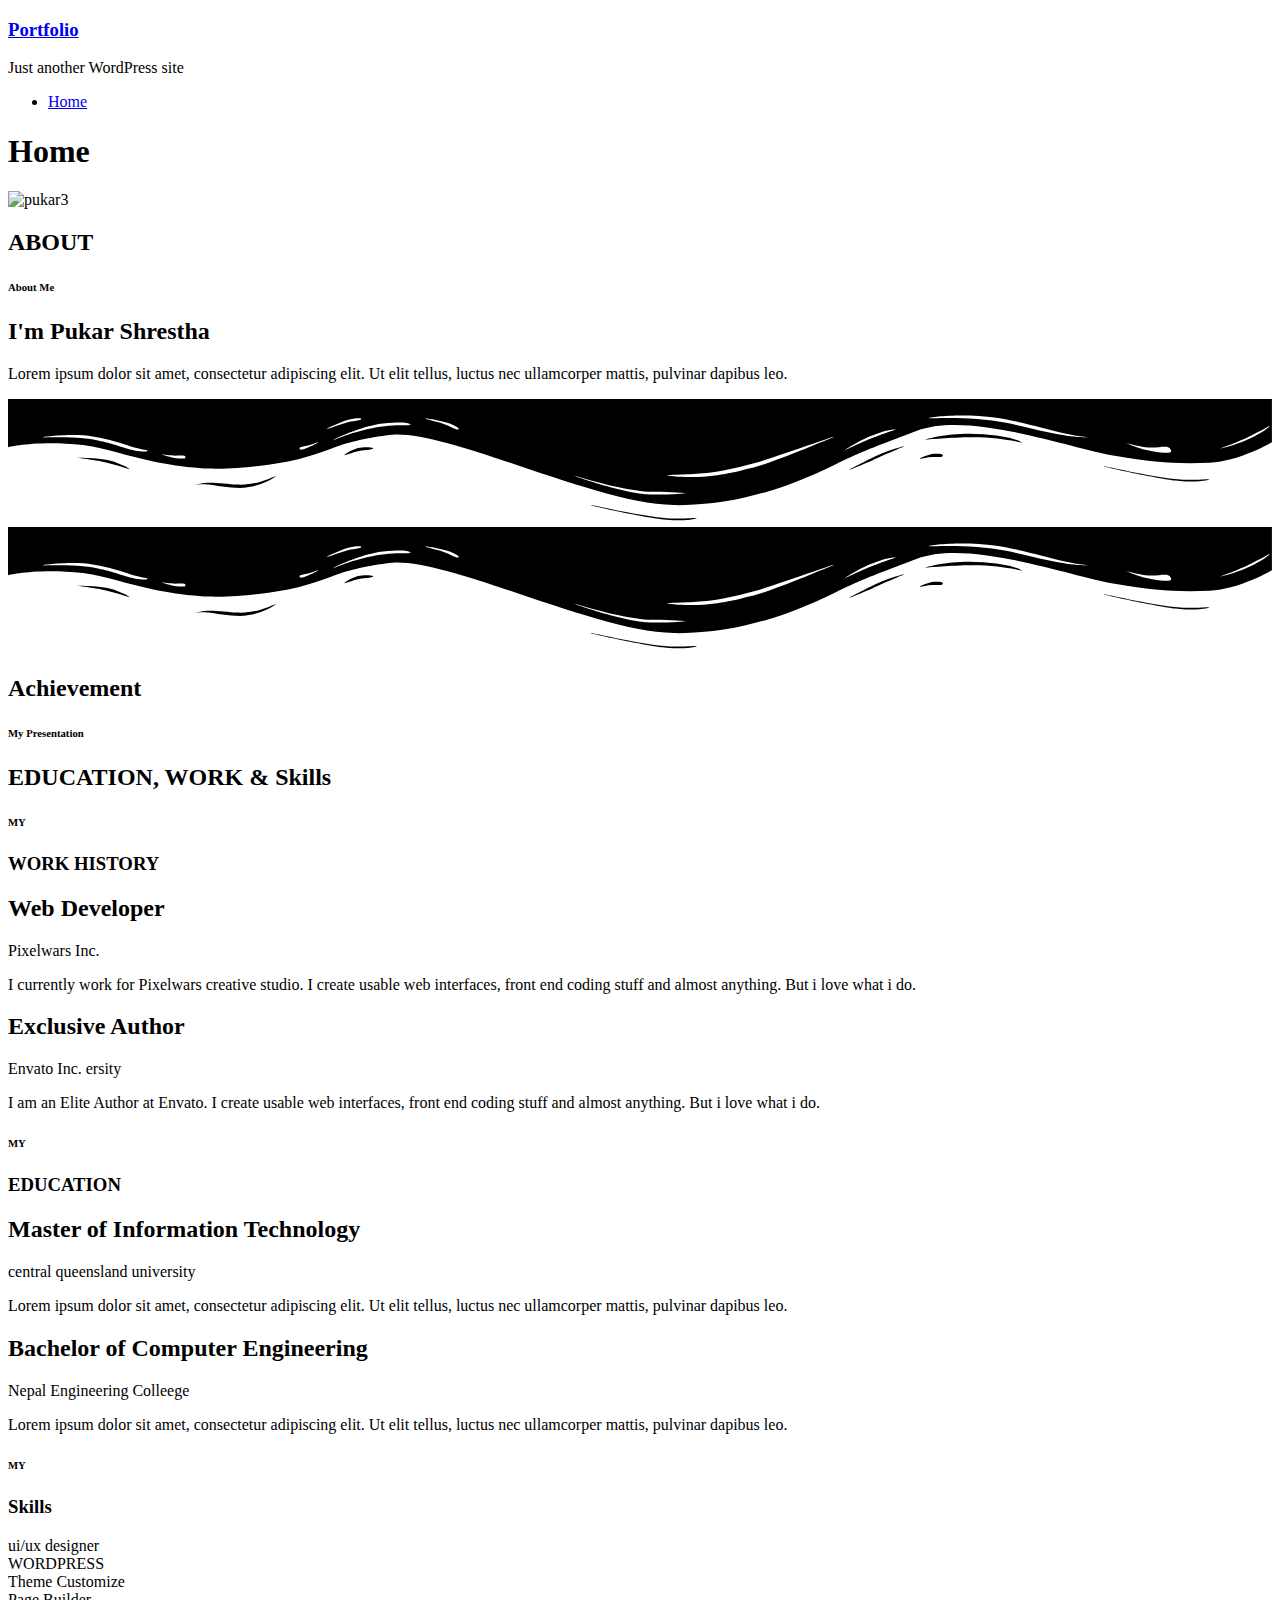
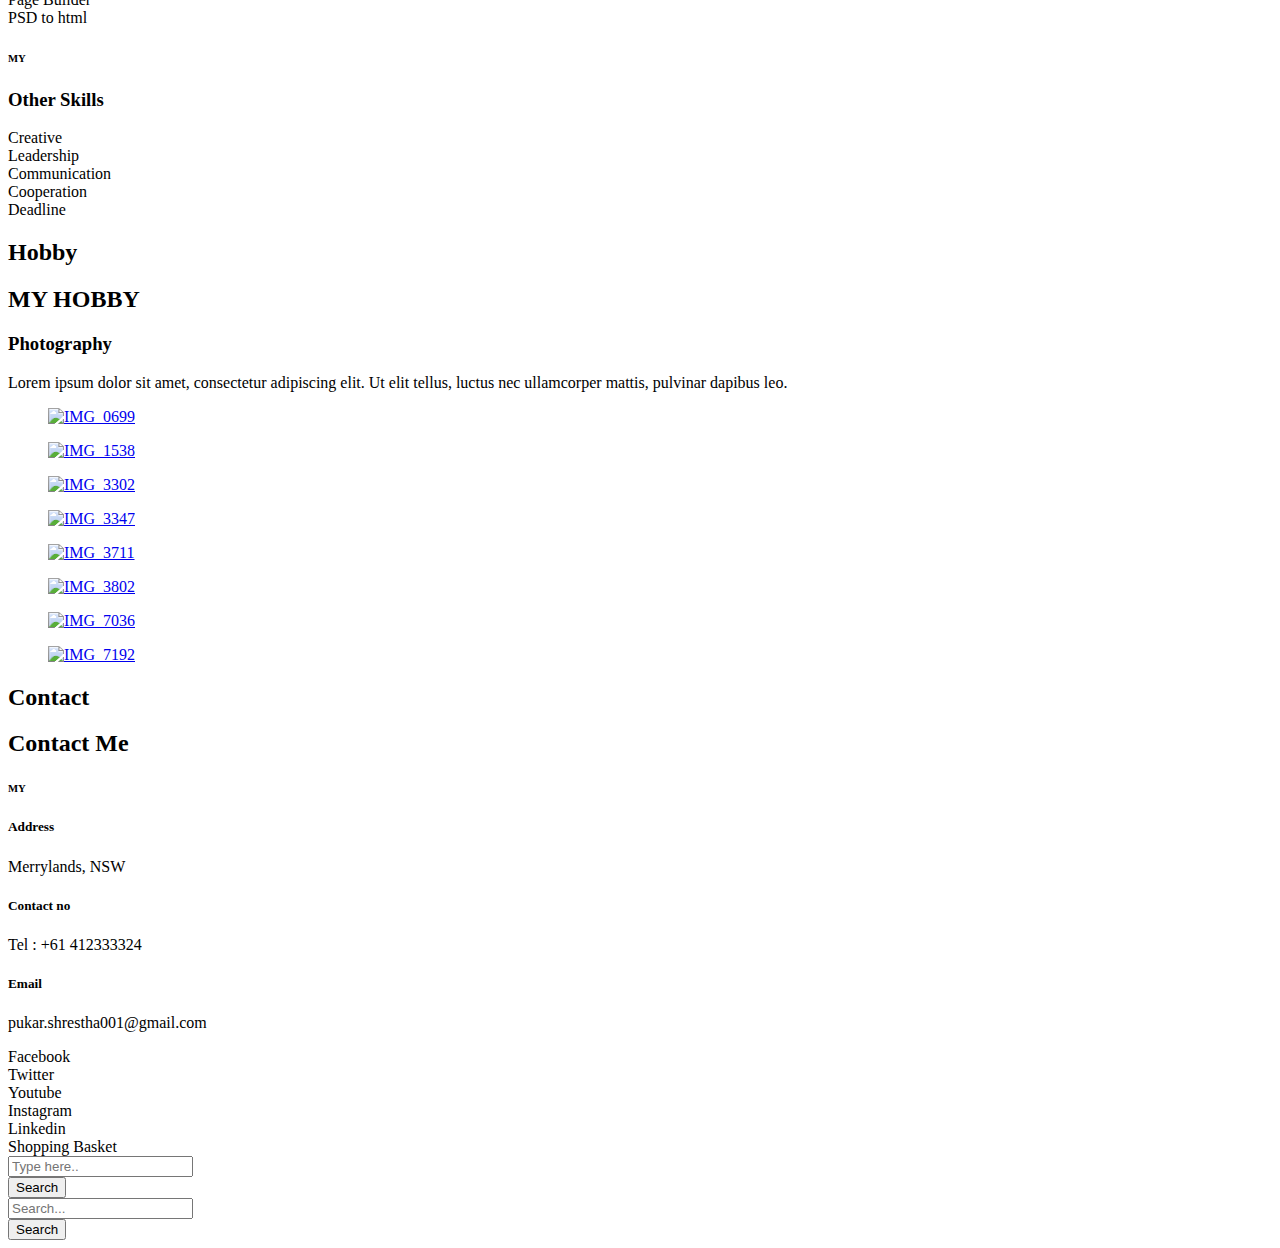
==== commit c23dd3c8: "WP2Static CREATE index.html" ====
--- a/index.html
+++ b/index.html
@@ -1,113 +1,48 @@
 <!DOCTYPE html>
-<html class="no-js" lang="en-US"> 
-<head>
-        <meta charset="UTF-8">
-        <meta http-equiv="X-UA-Compatible" content="IE=edge">
-        
-        <meta name="viewport" content="initial-scale=1,user-scalable=no,width=device-width">
-
-
-<title>portfolio – Just another WordPress site</title>
-<link rel="dns-prefetch" href="//s.w.org">
-
-
-<link rel="stylesheet" id="wp-block-library-css" href="https://pukar001.github.io/BookBot/wp-includes/css/dist/block-library/style.min.css" type="text/css" media="all">
-<link rel="stylesheet" id="elementor-icons-css" href="https://pukar001.github.io/BookBot/wp-content/plugins/elementor/assets/lib/eicons/css/elementor-icons.min.css" type="text/css" media="all">
-<link rel="stylesheet" id="elementor-animations-css" href="https://pukar001.github.io/BookBot/wp-content/plugins/elementor/assets/lib/animations/animations.min.css" type="text/css" media="all">
-<link rel="stylesheet" id="elementor-frontend-legacy-css" href="https://pukar001.github.io/BookBot/wp-content/plugins/elementor/assets/css/frontend-legacy.min.css" type="text/css" media="all">
-<link rel="stylesheet" id="elementor-frontend-css" href="https://pukar001.github.io/BookBot/wp-content/plugins/elementor/assets/css/frontend.min.css" type="text/css" media="all">
-<link rel="stylesheet" id="elementor-post-6-css" href="https://pukar001.github.io/BookBot/wp-content/uploads/elementor/css/post-6.css" type="text/css" media="all">
-<link rel="stylesheet" id="auxin-elementor-widgets-css" href="https://pukar001.github.io/BookBot/wp-content/plugins/auxin-elements/admin/assets/css/elementor-widgets.css" type="text/css" media="all">
-<link rel="stylesheet" id="mediaelement-css" href="https://pukar001.github.io/BookBot/wp-includes/js/mediaelement/mediaelementplayer-legacy.min.css" type="text/css" media="all">
-<link rel="stylesheet" id="wp-mediaelement-css" href="https://pukar001.github.io/BookBot/wp-includes/js/mediaelement/wp-mediaelement.min.css" type="text/css" media="all">
-<link rel="stylesheet" id="elementor-post-13-css" href="https://pukar001.github.io/BookBot/wp-content/uploads/elementor/css/post-13.css" type="text/css" media="all">
-<link rel="stylesheet" id="auxin-base-css" href="https://pukar001.github.io/BookBot/wp-content/themes/phlox/css/base.css" type="text/css" media="all">
-<link rel="stylesheet" id="auxin-front-icon-css" href="https://pukar001.github.io/BookBot/wp-content/themes/phlox/css/auxin-icon.css" type="text/css" media="all">
-<link rel="stylesheet" id="auxin-main-css" href="https://pukar001.github.io/BookBot/wp-content/themes/phlox/css/main.css" type="text/css" media="all">
-<link rel="stylesheet" id="auxin-third-party-css" href="https://pukar001.github.io/BookBot/wp-content/themes/phlox/css/other/third-party.css" type="text/css" media="all">
-<link rel="stylesheet" id="auxin-custom-css" href="https://pukar001.github.io/BookBot/wp-content/uploads/phlox/custom.css" type="text/css" media="all">
-<link rel="stylesheet" id="elementor-post-11-css" href="https://pukar001.github.io/BookBot/wp-content/uploads/elementor/css/post-11.css" type="text/css" media="all">
-<link rel="stylesheet" id="google-fonts-1-css" href="https://fonts.googleapis.com/css?family=Roboto%3A100%2C100italic%2C200%2C200italic%2C300%2C300italic%2C400%2C400italic%2C500%2C500italic%2C600%2C600italic%2C700%2C700italic%2C800%2C800italic%2C900%2C900italic%7CRoboto+Slab%3A100%2C100italic%2C200%2C200italic%2C300%2C300italic%2C400%2C400italic%2C500%2C500italic%2C600%2C600italic%2C700%2C700italic%2C800%2C800italic%2C900%2C900italic%7CPoppins%3A100%2C100italic%2C200%2C200italic%2C300%2C300italic%2C400%2C400italic%2C500%2C500italic%2C600%2C600italic%2C700%2C700italic%2C800%2C800italic%2C900%2C900italic&ver=5.5.1" type="text/css" media="all">
-<link rel="stylesheet" id="elementor-icons-shared-0-css" href="https://pukar001.github.io/BookBot/wp-content/plugins/elementor/assets/lib/font-awesome/css/fontawesome.min.css" type="text/css" media="all">
-<link rel="stylesheet" id="elementor-icons-fa-solid-css" href="https://pukar001.github.io/BookBot/wp-content/plugins/elementor/assets/lib/font-awesome/css/solid.min.css" type="text/css" media="all">
-<link rel="stylesheet" id="elementor-icons-fa-regular-css" href="https://pukar001.github.io/BookBot/wp-content/plugins/elementor/assets/lib/font-awesome/css/regular.min.css" type="text/css" media="all">
-<link rel="stylesheet" id="elementor-icons-fa-brands-css" href="https://pukar001.github.io/BookBot/wp-content/plugins/elementor/assets/lib/font-awesome/css/brands.min.css" type="text/css" media="all">
-<script type="text/javascript" src="https://pukar001.github.io/BookBot/wp-includes/js/jquery/jquery.js" id="jquery-core-js"></script>
-<script type="text/javascript" id="auxin-modernizr-js-extra">
+<html class="no-js" lang="en-US"><head><meta charset="UTF-8"><meta http-equiv="X-UA-Compatible" content="IE=edge"><meta name="viewport" content="initial-scale=1,user-scalable=no,width=device-width"><title>Portfolio – Just another WordPress site</title><link rel="dns-prefetch" href="//s.w.org"><link rel="stylesheet" id="simple-lightbox-css-css" href="https://pukar001.github.io/BookBot/wp-content/plugins/portfolio-elementor/portfolio/js/vendor/simplelightbox/dist/simplelightbox.min.css" type="text/css" media="all"><link rel="stylesheet" id="elpt-portfolio-css-css" href="https://pukar001.github.io/BookBot/wp-content/plugins/portfolio-elementor/portfolio/css/elpt_portfolio_css.css" type="text/css" media="all"><link rel="stylesheet" id="wp-block-library-css" href="https://pukar001.github.io/BookBot/wp-includes/css/dist/block-library/style.min.css" type="text/css" media="all"><link rel="stylesheet" id="elementor-icons-css" href="https://pukar001.github.io/BookBot/wp-content/plugins/elementor/assets/lib/eicons/css/elementor-icons.min.css" type="text/css" media="all"><link rel="stylesheet" id="elementor-animations-css" href="https://pukar001.github.io/BookBot/wp-content/plugins/elementor/assets/lib/animations/animations.min.css" type="text/css" media="all"><link rel="stylesheet" id="elementor-frontend-legacy-css" href="https://pukar001.github.io/BookBot/wp-content/plugins/elementor/assets/css/frontend-legacy.min.css" type="text/css" media="all"><link rel="stylesheet" id="elementor-frontend-css" href="https://pukar001.github.io/BookBot/wp-content/plugins/elementor/assets/css/frontend.min.css" type="text/css" media="all"><link rel="stylesheet" id="elementor-post-6-css" href="https://pukar001.github.io/BookBot/wp-content/uploads/elementor/css/post-6.css" type="text/css" media="all"><link rel="stylesheet" id="auxin-elementor-widgets-css" href="https://pukar001.github.io/BookBot/wp-content/plugins/auxin-elements/admin/assets/css/elementor-widgets.css" type="text/css" media="all"><link rel="stylesheet" id="mediaelement-css" href="https://pukar001.github.io/BookBot/wp-includes/js/mediaelement/mediaelementplayer-legacy.min.css" type="text/css" media="all"><link rel="stylesheet" id="wp-mediaelement-css" href="https://pukar001.github.io/BookBot/wp-includes/js/mediaelement/wp-mediaelement.min.css" type="text/css" media="all"><link rel="stylesheet" id="elementor-post-10-css" href="https://pukar001.github.io/BookBot/wp-content/uploads/elementor/css/post-10.css" type="text/css" media="all"><link rel="stylesheet" id="auxin-base-css" href="https://pukar001.github.io/BookBot/wp-content/themes/phlox/css/base.css" type="text/css" media="all"><link rel="stylesheet" id="auxin-front-icon-css" href="https://pukar001.github.io/BookBot/wp-content/themes/phlox/css/auxin-icon.css" type="text/css" media="all"><link rel="stylesheet" id="auxin-main-css" href="https://pukar001.github.io/BookBot/wp-content/themes/phlox/css/main.css" type="text/css" media="all"><link rel="stylesheet" id="auxin-third-party-css" href="https://pukar001.github.io/BookBot/wp-content/themes/phlox/css/other/third-party.css" type="text/css" media="all"><link rel="stylesheet" id="auxin-custom-css" href="https://pukar001.github.io/BookBot/wp-content/uploads/phlox/custom.css" type="text/css" media="all"><link rel="stylesheet" id="elementor-post-5-css" href="https://pukar001.github.io/BookBot/wp-content/uploads/elementor/css/post-5.css" type="text/css" media="all"><link rel="stylesheet" id="google-fonts-1-css" href="https://fonts.googleapis.com/css?family=Roboto%3A100%2C100italic%2C200%2C200italic%2C300%2C300italic%2C400%2C400italic%2C500%2C500italic%2C600%2C600italic%2C700%2C700italic%2C800%2C800italic%2C900%2C900italic%7CRoboto+Slab%3A100%2C100italic%2C200%2C200italic%2C300%2C300italic%2C400%2C400italic%2C500%2C500italic%2C600%2C600italic%2C700%2C700italic%2C800%2C800italic%2C900%2C900italic%7CPoppins%3A100%2C100italic%2C200%2C200italic%2C300%2C300italic%2C400%2C400italic%2C500%2C500italic%2C600%2C600italic%2C700%2C700italic%2C800%2C800italic%2C900%2C900italic&ver=5.4.2" type="text/css" media="all"><link rel="stylesheet" id="elementor-icons-shared-0-css" href="https://pukar001.github.io/BookBot/wp-content/plugins/elementor/assets/lib/font-awesome/css/fontawesome.min.css" type="text/css" media="all"><link rel="stylesheet" id="elementor-icons-fa-solid-css" href="https://pukar001.github.io/BookBot/wp-content/plugins/elementor/assets/lib/font-awesome/css/solid.min.css" type="text/css" media="all"><link rel="stylesheet" id="elementor-icons-fa-regular-css" href="https://pukar001.github.io/BookBot/wp-content/plugins/elementor/assets/lib/font-awesome/css/regular.min.css" type="text/css" media="all"><link rel="stylesheet" id="elementor-icons-fa-brands-css" href="https://pukar001.github.io/BookBot/wp-content/plugins/elementor/assets/lib/font-awesome/css/brands.min.css" type="text/css" media="all"><script type="text/javascript" src="https://pukar001.github.io/BookBot/wp-includes/js/jquery/jquery.js"></script><script type="text/javascript" src="https://pukar001.github.io/BookBot/wp-includes/js/jquery/jquery-migrate.min.js"></script><script type="text/javascript">
 /* <![CDATA[ */
 var auxin = {"ajax_url":"https:\/\/pukar001.github.io\/BookBot\/wp-admin\/admin-ajax.php","is_rtl":"","is_reponsive":"1","is_framed":"","frame_width":"20","wpml_lang":"en","uploadbaseurl":"https:\/\/pukar001.github.io\/BookBot\/wp-content\/uploads"};
 /* ]]> */
-</script>
-<script type="text/javascript" id="auxin-modernizr-js-before">
+</script><script type="text/javascript">
 /* < ![CDATA[ */
 function auxinNS(n){for(var e=n.split("."),a=window,i="",r=e.length,t=0;r>t;t++)"window"!=e[t]&&(i=e[t],a[i]=a[i]||{},a=a[i]);return a;}
 /* ]]> */
-</script>
-<script type="text/javascript" src="https://pukar001.github.io/BookBot/wp-content/themes/phlox/js/solo/modernizr-custom.min.js" id="auxin-modernizr-js"></script>
-
-
-
-
-
-
-    <meta name="title" content="Home">
-    <meta name="description" content="ABOUT About Me I’m Pukar Shrestha Lorem ipsum dolor sit amet, consectetur adipiscing elit. Ut elit tellus, luctus nec ullamcorper mattis, pulvinar dapibus leo. Achievement My Presentation EDUCATION, WORK & Skills MY WORK HISTORY Web Developer Pixelwars Inc. I currently work for Pixelwars creative studio. I create usable web interfaces, front end coding stuff and […]">
-    
-<meta name="theme-color" content="#1bb0ce">
-
-<meta name="msapplication-navbutton-color" content="#1bb0ce">
-
-<meta name="apple-mobile-web-app-capable" content="yes">
-<meta name="apple-mobile-web-app-status-bar-style" content="black-translucent">
-
-
-</head>
-
-
-<body class="home page-template-default page page-id-13 _auxels elementor-default elementor-kit-6 elementor-page elementor-page-13 phlox aux-dom-unready aux-full-width aux-resp aux-s-fhd aux-top-sticky  aux-page-animation-off" data-framed="">
+</script><script type="text/javascript" src="https://pukar001.github.io/BookBot/wp-content/themes/phlox/js/solo/modernizr-custom.min.js"></script><meta name="title" content="Home"><meta name="description" content="ABOUT About Me I’m Pukar Shrestha Lorem ipsum dolor sit amet, consectetur adipiscing elit. Ut elit tellus, luctus nec ullamcorper mattis, pulvinar dapibus leo. Achievement My Presentation EDUCATION, WORK & Skills MY WORK HISTORY Web Developer Pixelwars Inc. I currently work for Pixelwars creative studio. I create usable web interfaces, front end coding stuff and […]"><meta name="theme-color" content="#1bb0ce"><meta name="msapplication-navbutton-color" content="#1bb0ce"><meta name="apple-mobile-web-app-capable" content="yes"><meta name="apple-mobile-web-app-status-bar-style" content="black-translucent"><style type="text/css">.recentcomments a{display:inline !important;padding:0 !important;margin:0 !important;}</style></head><body class="home page-template-default page page-id-10 _auxels elementor-default elementor-kit-6 elementor-page elementor-page-10 phlox aux-dom-unready aux-full-width aux-resp aux-s-fhd aux-top-sticky  aux-page-animation-off" data-framed="">
 
 
 <div id="inner-body">
 
-    <header class="aux-elementor-header" id="site-elementor-header" itemscope="itemscope" itemtype="https://schema.org/WPHeader" data-sticky-height="80">
-        <div class="aux-wrapper">
+    <header class="aux-elementor-header" id="site-elementor-header" itemscope="itemscope" itemtype="https://schema.org/WPHeader" data-sticky-height="80"><div class="aux-wrapper">
             <div class="aux-header aux-header-elements-wrapper">
-            		<div data-elementor-type="header" data-elementor-id="11" class="elementor elementor-11" data-elementor-settings="[]">
+            		<div data-elementor-type="header" data-elementor-id="5" class="elementor elementor-5" data-elementor-settings="[]">
 						<div class="elementor-inner">
 							<div class="elementor-section-wrap">
-							<section class="elementor-section elementor-top-section elementor-element elementor-element-54a26d6 elementor-section-content-middle elementor-section-boxed elementor-section-height-default elementor-section-height-default" data-id="54a26d6" data-element_type="section">
-						<div class="elementor-container elementor-column-gap-no">
+							<section class="elementor-section elementor-top-section elementor-element elementor-element-54a26d6 elementor-section-content-middle elementor-section-boxed elementor-section-height-default elementor-section-height-default" data-id="54a26d6" data-element_type="section"><div class="elementor-container elementor-column-gap-no">
 							<div class="elementor-row">
 					<div class="aux-parallax-section elementor-column elementor-col-100 elementor-top-column elementor-element elementor-element-99ffd65" data-id="99ffd65" data-element_type="column">
 			<div class="elementor-column-wrap elementor-element-populated">
 							<div class="elementor-widget-wrap">
 						<div class="elementor-element elementor-element-c49eb21 elementor-widget__width-auto elementor-widget-tablet__width-inherit elementor-widget-mobile__width-auto elementor-widget elementor-widget-aux_logo" data-id="c49eb21" data-element_type="widget" data-widget_type="aux_logo.default">
 				<div class="elementor-widget-container">
-			<div class="aux-widget-logo"><section class="aux-logo-text"><h3 class="site-title"><a href="https://pukar001.github.io/BookBot/" title="portfolio">portfolio</a></h3><p class="site-description">Just another WordPress site</p></section></div>		</div>
+			<div class="aux-widget-logo"><section class="aux-logo-text"><h3 class="site-title"><a href="https://pukar001.github.io/BookBot/" title="Portfolio">Portfolio</a></h3><p class="site-description">Just another WordPress site</p></section></div>		</div>
 				</div>
 				<div class="elementor-element elementor-element-d052931 elementor-widget__width-auto elementor-widget-tablet__width-auto elementor-widget-mobile__width-auto elementor-widget elementor-widget-aux_menu_box" data-id="d052931" data-element_type="widget" data-widget_type="aux_menu_box.default">
 				<div class="elementor-widget-container">
-			<div class="aux-elementor-header-menu aux-nav-menu-element aux-nav-menu-element-d052931"><div class="aux-burger-box" data-target-panel="overlay" data-target-content=".elementor-element-d052931 .aux-master-menu"><div class="aux-burger aux-lite-small"><span class="mid-line"></span></div></div><nav class="aux-master-menu aux-no-js aux-skin-classic aux-with-indicator aux-horizontal"><ul>
-<li class="current_page_item"><a href="https://pukar001.github.io/BookBot/">Home</a></li>		
-		
-</ul></nav>
-<section class="aux-fs-popup aux-fs-menu-layout-center aux-indicator"><div class="aux-panel-close"><div class="aux-close aux-cross-symbol aux-thick-medium"></div></div><div class="aux-fs-menu"></div></section></div><style>@media only screen and (min-width: 769px) { .elementor-element-d052931 .aux-burger-box { display: none } }</style>		</div>
-				</div>
-						</div>
-					</div>
-		</div>
-								</div>
-					</div>
-		</section>
-						</div>
+			<div class="aux-elementor-header-menu aux-nav-menu-element aux-nav-menu-element-d052931"><div class="aux-burger-box" data-target-panel="overlay" data-target-content=".elementor-element-d052931 .aux-master-menu"><div class="aux-burger aux-lite-small"><span class="mid-line"></span></div></div><nav class="aux-master-menu aux-no-js aux-skin-classic aux-with-indicator aux-horizontal"><ul><li class="current_page_item"><a href="https://pukar001.github.io/BookBot/">Home</a></li>		
+		
+</ul></nav><section class="aux-fs-popup aux-fs-menu-layout-center aux-indicator"><div class="aux-panel-close"><div class="aux-close aux-cross-symbol aux-thick-medium"></div></div><div class="aux-fs-menu"></div></section></div><style>@media only screen and (min-width: 769px) { .elementor-element-d052931 .aux-burger-box { display: none } }</style></div>
+				</div>
+						</div>
+					</div>
+		</div>
+								</div>
+					</div>
+		</section></div>
 						</div>
 					</div>
 		            </div>
         </div>
-    </header>
-        <header id="site-title" class="page-title-section">
-
-            <div class="page-header aux-wrapper aux-auto-height aux-boxed-container aux-left aux-top aux-dark" style="display:block; ">
+    </header><header id="site-title" class="page-title-section"><div class="page-header aux-wrapper aux-auto-height aux-boxed-container aux-left aux-top aux-dark" style="display:block; ">
 
                 
                 <div class="aux-container">
@@ -115,20 +50,14 @@
                     
                                         <div class="aux-page-title-entry">
                                             <div class="aux-page-title-box">
-                                                <section class="page-title-group">
-                                                                <h1 class="page-title">Home</h1>
-                                                            </section>
-
-                                                    </div>
+                                                <section class="page-title-group"><h1 class="page-title">Home</h1>
+                                                            </section></div>
                     </div>
                                     </div>
 
                 
             </div>
-        </header> 
-        
-    <main id="main" class="aux-main aux-territory  aux-single aux-page aux-boxed-container aux-content-top-margin no-sidebar aux-sidebar-style-border aux-user-entry">
-        <div class="aux-wrapper">
+        </header><main id="main" class="aux-main aux-territory  aux-single aux-page aux-boxed-container aux-content-top-margin no-sidebar aux-sidebar-style-border aux-user-entry"><div class="aux-wrapper">
             <div class="aux-container aux-fold">
 
                 <div id="primary" class="aux-primary">
@@ -137,35 +66,30 @@
                         
                 
                         
-                        <article id="post-13" class="post-13 page type-page status-publish hentry">
-
-                            <div class="entry-main">
+                        <article id="post-10" class="post-10 page type-page status-publish hentry"><div class="entry-main">
 
                                 <div class="entry-content">
 
-                                    		<div data-elementor-type="wp-page" data-elementor-id="13" class="elementor elementor-13" data-elementor-settings="[]">
+                                    		<div data-elementor-type="wp-page" data-elementor-id="10" class="elementor elementor-10" data-elementor-settings="[]">
 						<div class="elementor-inner">
 							<div class="elementor-section-wrap">
-							<section class="elementor-section elementor-top-section elementor-element elementor-element-7096812 elementor-section-boxed elementor-section-height-default elementor-section-height-default" data-id="7096812" data-element_type="section">
-						<div class="elementor-container elementor-column-gap-default">
+							<section class="elementor-section elementor-top-section elementor-element elementor-element-7096812 elementor-section-boxed elementor-section-height-default elementor-section-height-default" data-id="7096812" data-element_type="section"><div class="elementor-container elementor-column-gap-default">
 							<div class="elementor-row">
 					<div class="aux-parallax-section elementor-column elementor-col-50 elementor-top-column elementor-element elementor-element-857cbe7" data-id="857cbe7" data-element_type="column">
 			<div class="elementor-column-wrap elementor-element-populated">
 							<div class="elementor-widget-wrap">
 						<div class="elementor-element elementor-element-fdb3e52 elementor-widget elementor-widget-aux_image" data-id="fdb3e52" data-element_type="widget" data-widget_type="aux_image.default">
 				<div class="elementor-widget-container">
-			<section class="widget-container aux-widget-image aux-alignnone aux-parent-au180d7ecf" style="">
-    <div class="aux-media-hint-frame ">
+			<section class="widget-container aux-widget-image aux-alignnone aux-parent-au95b04cfd" style=""><div class="aux-media-hint-frame ">
         <div class="aux-media-image  aux-tilt-box">
         
             
 
             
-            <img loading="lazy" width="2007" height="2015" src="https://pukar001.github.io/BookBot/wp-content/uploads/2020/09/pukar3-40x40.jpg" class="aux-attachment aux-featured-image aux-attachment-id-53 aux-img-dynamic-dropshadow aux-preload aux-has-preview" alt="pukar3" data-ratio="1" data-original-w="2007" data-src="https://pukar001.github.io/BookBot/wp-content/uploads/2020/09/pukar3.jpg">            
-                </div>
+            <img width="2007" height="2015" src="https://pukar001.github.io/BookBot/wp-content/uploads/2020/09/pukar3-40x40.jpg" class="aux-attachment aux-featured-image aux-attachment-id-18 aux-img-dynamic-dropshadow aux-preload aux-has-preview" alt="pukar3" data-ratio="1" data-original-w="2007" data-src="https://pukar001.github.io/BookBot/wp-content/uploads/2020/09/pukar3.jpg"></div>
     </div>
 
-</section>		</div>
+</section></div>
 				</div>
 						</div>
 					</div>
@@ -173,8 +97,7 @@
 				<div class="aux-parallax-section elementor-column elementor-col-50 elementor-top-column elementor-element elementor-element-3bddd80" data-id="3bddd80" data-element_type="column">
 			<div class="elementor-column-wrap elementor-element-populated">
 							<div class="elementor-widget-wrap">
-						<section class="elementor-section elementor-inner-section elementor-element elementor-element-58ddc6d elementor-section-boxed elementor-section-height-default elementor-section-height-default" data-id="58ddc6d" data-element_type="section">
-						<div class="elementor-container elementor-column-gap-default">
+						<section class="elementor-section elementor-inner-section elementor-element elementor-element-58ddc6d elementor-section-boxed elementor-section-height-default elementor-section-height-default" data-id="58ddc6d" data-element_type="section"><div class="elementor-container elementor-column-gap-default">
 							<div class="elementor-row">
 					<div class="aux-parallax-section elementor-column elementor-col-100 elementor-inner-column elementor-element elementor-element-3fa6adf" data-id="3fa6adf" data-element_type="column">
 			<div class="elementor-column-wrap elementor-element-populated">
@@ -196,8 +119,7 @@
 		</div>
 								</div>
 					</div>
-		</section>
-				<div class="elementor-element elementor-element-ae927a1 elementor-widget elementor-widget-text-editor" data-id="ae927a1" data-element_type="widget" data-widget_type="text-editor.default">
+		</section><div class="elementor-element elementor-element-ae927a1 elementor-widget elementor-widget-text-editor" data-id="ae927a1" data-element_type="widget" data-widget_type="text-editor.default">
 				<div class="elementor-widget-container">
 					<div class="elementor-text-editor elementor-clearfix"><p>Lorem ipsum dolor sit amet, consectetur adipiscing elit. Ut elit tellus, luctus nec ullamcorper mattis, pulvinar dapibus leo.</p></div>
 				</div>
@@ -207,39 +129,16 @@
 		</div>
 								</div>
 					</div>
-		</section>
-				<section class="elementor-section elementor-top-section elementor-element elementor-element-6a8c55ba elementor-section-stretched elementor-section-boxed elementor-section-height-default elementor-section-height-default" data-id="6a8c55ba" data-element_type="section" id="teducation" data-settings='{"stretch_section":"section-stretched","background_background":"classic","shape_divider_top":"wave-brush","shape_divider_bottom":"wave-brush"}'>
-					<div class="elementor-shape elementor-shape-top" data-negative="false">
-			<svg xmlns="http://www.w3.org/2000/svg" viewbox="0 0 283.5 27.8" preserveaspectratio="none">
-	<path class="elementor-shape-fill" d="M283.5,9.7c0,0-7.3,4.3-14,4.6c-6.8,0.3-12.6,0-20.9-1.5c-11.3-2-33.1-10.1-44.7-5.7	s-12.1,4.6-18,7.4c-6.6,3.2-20,9.6-36.6,9.3C131.6,23.5,99.5,7.2,86.3,8c-1.4,0.1-6.6,0.8-10.5,2c-3.8,1.2-9.4,3.8-17,4.7	c-3.2,0.4-8.3,1.1-14.2,0.9c-1.5-0.1-6.3-0.4-12-1.6c-5.7-1.2-11-3.1-15.8-3.7C6.5,9.2,0,10.8,0,10.8V0h283.5V9.7z M260.8,11.3	c-0.7-1-2-0.4-4.3-0.4c-2.3,0-6.1-1.2-5.8-1.1c0.3,0.1,3.1,1.5,6,1.9C259.7,12.2,261.4,12.3,260.8,11.3z M242.4,8.6	c0,0-2.4-0.2-5.6-0.9c-3.2-0.8-10.3-2.8-15.1-3.5c-8.2-1.1-15.8,0-15.1,0.1c0.8,0.1,9.6-0.6,17.6,1.1c3.3,0.7,9.3,2.2,12.4,2.7	C239.9,8.7,242.4,8.6,242.4,8.6z M185.2,8.5c1.7-0.7-13.3,4.7-18.5,6.1c-2.1,0.6-6.2,1.6-10,2c-3.9,0.4-8.9,0.4-8.8,0.5	c0,0.2,5.8,0.8,11.2,0c5.4-0.8,5.2-1.1,7.6-1.6C170.5,14.7,183.5,9.2,185.2,8.5z M199.1,6.9c0.2,0-0.8-0.4-4.8,1.1	c-4,1.5-6.7,3.5-6.9,3.7c-0.2,0.1,3.5-1.8,6.6-3C197,7.5,199,6.9,199.1,6.9z M283,6c-0.1,0.1-1.9,1.1-4.8,2.5s-6.9,2.8-6.7,2.7	c0.2,0,3.5-0.6,7.4-2.5C282.8,6.8,283.1,5.9,283,6z M31.3,11.6c0.1-0.2-1.9-0.2-4.5-1.2s-5.4-1.6-7.8-2C15,7.6,7.3,8.5,7.7,8.6	C8,8.7,15.9,8.3,20.2,9.3c2.2,0.5,2.4,0.5,5.7,1.6S31.2,11.9,31.3,11.6z M73,9.2c0.4-0.1,3.5-1.6,8.4-2.6c4.9-1.1,8.9-0.5,8.9-0.8	c0-0.3-1-0.9-6.2-0.3S72.6,9.3,73,9.2z M71.6,6.7C71.8,6.8,75,5.4,77.3,5c2.3-0.3,1.9-0.5,1.9-0.6c0-0.1-1.1-0.2-2.7,0.2	C74.8,5.1,71.4,6.6,71.6,6.7z M93.6,4.4c0.1,0.2,3.5,0.8,5.6,1.8c2.1,1,1.8,0.6,1.9,0.5c0.1-0.1-0.8-0.8-2.4-1.3	C97.1,4.8,93.5,4.2,93.6,4.4z M65.4,11.1c-0.1,0.3,0.3,0.5,1.9-0.2s2.6-1.3,2.2-1.2s-0.9,0.4-2.5,0.8C65.3,10.9,65.5,10.8,65.4,11.1	z M34.5,12.4c-0.2,0,2.1,0.8,3.3,0.9c1.2,0.1,2,0.1,2-0.2c0-0.3-0.1-0.5-1.6-0.4C36.6,12.8,34.7,12.4,34.5,12.4z M152.2,21.1	c-0.1,0.1-2.4-0.3-7.5-0.3c-5,0-13.6-2.4-17.2-3.5c-3.6-1.1,10,3.9,16.5,4.1C150.5,21.6,152.3,21,152.2,21.1z"></path>
-	<path class="elementor-shape-fill" d="M269.6,18c-0.1-0.1-4.6,0.3-7.2,0c-7.3-0.7-17-3.2-16.6-2.9c0.4,0.3,13.7,3.1,17,3.3	C267.7,18.8,269.7,18,269.6,18z"></path>
-	<path class="elementor-shape-fill" d="M227.4,9.8c-0.2-0.1-4.5-1-9.5-1.2c-5-0.2-12.7,0.6-12.3,0.5c0.3-0.1,5.9-1.8,13.3-1.2	S227.6,9.9,227.4,9.8z"></path>
-	<path class="elementor-shape-fill" d="M204.5,13.4c-0.1-0.1,2-1,3.2-1.1c1.2-0.1,2,0,2,0.3c0,0.3-0.1,0.5-1.6,0.4	C206.4,12.9,204.6,13.5,204.5,13.4z"></path>
-	<path class="elementor-shape-fill" d="M201,10.6c0-0.1-4.4,1.2-6.3,2.2c-1.9,0.9-6.2,3.1-6.1,3.1c0.1,0.1,4.2-1.6,6.3-2.6	S201,10.7,201,10.6z"></path>
-	<path class="elementor-shape-fill" d="M154.5,26.7c-0.1-0.1-4.6,0.3-7.2,0c-7.3-0.7-17-3.2-16.6-2.9c0.4,0.3,13.7,3.1,17,3.3	C152.6,27.5,154.6,26.8,154.5,26.7z"></path>
-	<path class="elementor-shape-fill" d="M41.9,19.3c0,0,1.2-0.3,2.9-0.1c1.7,0.2,5.8,0.9,8.2,0.7c4.2-0.4,7.4-2.7,7-2.6	c-0.4,0-4.3,2.2-8.6,1.9c-1.8-0.1-5.1-0.5-6.7-0.4S41.9,19.3,41.9,19.3z"></path>
-	<path class="elementor-shape-fill" d="M75.5,12.6c0.2,0.1,2-0.8,4.3-1.1c2.3-0.2,2.1-0.3,2.1-0.5c0-0.1-1.8-0.4-3.4,0	C76.9,11.5,75.3,12.5,75.5,12.6z"></path>
-	<path class="elementor-shape-fill" d="M15.6,13.2c0-0.1,4.3,0,6.7,0.5c2.4,0.5,5,1.9,5,2c0,0.1-2.7-0.8-5.1-1.4	C19.9,13.7,15.7,13.3,15.6,13.2z"></path>
-</svg>		</div>
+		</section><section class="elementor-section elementor-top-section elementor-element elementor-element-6a8c55ba elementor-section-stretched elementor-section-boxed elementor-section-height-default elementor-section-height-default" data-id="6a8c55ba" data-element_type="section" id="teducation" data-settings='{"stretch_section":"section-stretched","background_background":"classic","shape_divider_top":"wave-brush","shape_divider_bottom":"wave-brush"}'><div class="elementor-shape elementor-shape-top" data-negative="false">
+			<svg xmlns="http://www.w3.org/2000/svg" viewbox="0 0 283.5 27.8" preserveaspectratio="none"><path class="elementor-shape-fill" d="M283.5,9.7c0,0-7.3,4.3-14,4.6c-6.8,0.3-12.6,0-20.9-1.5c-11.3-2-33.1-10.1-44.7-5.7	s-12.1,4.6-18,7.4c-6.6,3.2-20,9.6-36.6,9.3C131.6,23.5,99.5,7.2,86.3,8c-1.4,0.1-6.6,0.8-10.5,2c-3.8,1.2-9.4,3.8-17,4.7	c-3.2,0.4-8.3,1.1-14.2,0.9c-1.5-0.1-6.3-0.4-12-1.6c-5.7-1.2-11-3.1-15.8-3.7C6.5,9.2,0,10.8,0,10.8V0h283.5V9.7z M260.8,11.3	c-0.7-1-2-0.4-4.3-0.4c-2.3,0-6.1-1.2-5.8-1.1c0.3,0.1,3.1,1.5,6,1.9C259.7,12.2,261.4,12.3,260.8,11.3z M242.4,8.6	c0,0-2.4-0.2-5.6-0.9c-3.2-0.8-10.3-2.8-15.1-3.5c-8.2-1.1-15.8,0-15.1,0.1c0.8,0.1,9.6-0.6,17.6,1.1c3.3,0.7,9.3,2.2,12.4,2.7	C239.9,8.7,242.4,8.6,242.4,8.6z M185.2,8.5c1.7-0.7-13.3,4.7-18.5,6.1c-2.1,0.6-6.2,1.6-10,2c-3.9,0.4-8.9,0.4-8.8,0.5	c0,0.2,5.8,0.8,11.2,0c5.4-0.8,5.2-1.1,7.6-1.6C170.5,14.7,183.5,9.2,185.2,8.5z M199.1,6.9c0.2,0-0.8-0.4-4.8,1.1	c-4,1.5-6.7,3.5-6.9,3.7c-0.2,0.1,3.5-1.8,6.6-3C197,7.5,199,6.9,199.1,6.9z M283,6c-0.1,0.1-1.9,1.1-4.8,2.5s-6.9,2.8-6.7,2.7	c0.2,0,3.5-0.6,7.4-2.5C282.8,6.8,283.1,5.9,283,6z M31.3,11.6c0.1-0.2-1.9-0.2-4.5-1.2s-5.4-1.6-7.8-2C15,7.6,7.3,8.5,7.7,8.6	C8,8.7,15.9,8.3,20.2,9.3c2.2,0.5,2.4,0.5,5.7,1.6S31.2,11.9,31.3,11.6z M73,9.2c0.4-0.1,3.5-1.6,8.4-2.6c4.9-1.1,8.9-0.5,8.9-0.8	c0-0.3-1-0.9-6.2-0.3S72.6,9.3,73,9.2z M71.6,6.7C71.8,6.8,75,5.4,77.3,5c2.3-0.3,1.9-0.5,1.9-0.6c0-0.1-1.1-0.2-2.7,0.2	C74.8,5.1,71.4,6.6,71.6,6.7z M93.6,4.4c0.1,0.2,3.5,0.8,5.6,1.8c2.1,1,1.8,0.6,1.9,0.5c0.1-0.1-0.8-0.8-2.4-1.3	C97.1,4.8,93.5,4.2,93.6,4.4z M65.4,11.1c-0.1,0.3,0.3,0.5,1.9-0.2s2.6-1.3,2.2-1.2s-0.9,0.4-2.5,0.8C65.3,10.9,65.5,10.8,65.4,11.1	z M34.5,12.4c-0.2,0,2.1,0.8,3.3,0.9c1.2,0.1,2,0.1,2-0.2c0-0.3-0.1-0.5-1.6-0.4C36.6,12.8,34.7,12.4,34.5,12.4z M152.2,21.1	c-0.1,0.1-2.4-0.3-7.5-0.3c-5,0-13.6-2.4-17.2-3.5c-3.6-1.1,10,3.9,16.5,4.1C150.5,21.6,152.3,21,152.2,21.1z"></path><path class="elementor-shape-fill" d="M269.6,18c-0.1-0.1-4.6,0.3-7.2,0c-7.3-0.7-17-3.2-16.6-2.9c0.4,0.3,13.7,3.1,17,3.3	C267.7,18.8,269.7,18,269.6,18z"></path><path class="elementor-shape-fill" d="M227.4,9.8c-0.2-0.1-4.5-1-9.5-1.2c-5-0.2-12.7,0.6-12.3,0.5c0.3-0.1,5.9-1.8,13.3-1.2	S227.6,9.9,227.4,9.8z"></path><path class="elementor-shape-fill" d="M204.5,13.4c-0.1-0.1,2-1,3.2-1.1c1.2-0.1,2,0,2,0.3c0,0.3-0.1,0.5-1.6,0.4	C206.4,12.9,204.6,13.5,204.5,13.4z"></path><path class="elementor-shape-fill" d="M201,10.6c0-0.1-4.4,1.2-6.3,2.2c-1.9,0.9-6.2,3.1-6.1,3.1c0.1,0.1,4.2-1.6,6.3-2.6	S201,10.7,201,10.6z"></path><path class="elementor-shape-fill" d="M154.5,26.7c-0.1-0.1-4.6,0.3-7.2,0c-7.3-0.7-17-3.2-16.6-2.9c0.4,0.3,13.7,3.1,17,3.3	C152.6,27.5,154.6,26.8,154.5,26.7z"></path><path class="elementor-shape-fill" d="M41.9,19.3c0,0,1.2-0.3,2.9-0.1c1.7,0.2,5.8,0.9,8.2,0.7c4.2-0.4,7.4-2.7,7-2.6	c-0.4,0-4.3,2.2-8.6,1.9c-1.8-0.1-5.1-0.5-6.7-0.4S41.9,19.3,41.9,19.3z"></path><path class="elementor-shape-fill" d="M75.5,12.6c0.2,0.1,2-0.8,4.3-1.1c2.3-0.2,2.1-0.3,2.1-0.5c0-0.1-1.8-0.4-3.4,0	C76.9,11.5,75.3,12.5,75.5,12.6z"></path><path class="elementor-shape-fill" d="M15.6,13.2c0-0.1,4.3,0,6.7,0.5c2.4,0.5,5,1.9,5,2c0,0.1-2.7-0.8-5.1-1.4	C19.9,13.7,15.7,13.3,15.6,13.2z"></path></svg></div>
 				<div class="elementor-shape elementor-shape-bottom" data-negative="false">
-			<svg xmlns="http://www.w3.org/2000/svg" viewbox="0 0 283.5 27.8" preserveaspectratio="none">
-	<path class="elementor-shape-fill" d="M283.5,9.7c0,0-7.3,4.3-14,4.6c-6.8,0.3-12.6,0-20.9-1.5c-11.3-2-33.1-10.1-44.7-5.7	s-12.1,4.6-18,7.4c-6.6,3.2-20,9.6-36.6,9.3C131.6,23.5,99.5,7.2,86.3,8c-1.4,0.1-6.6,0.8-10.5,2c-3.8,1.2-9.4,3.8-17,4.7	c-3.2,0.4-8.3,1.1-14.2,0.9c-1.5-0.1-6.3-0.4-12-1.6c-5.7-1.2-11-3.1-15.8-3.7C6.5,9.2,0,10.8,0,10.8V0h283.5V9.7z M260.8,11.3	c-0.7-1-2-0.4-4.3-0.4c-2.3,0-6.1-1.2-5.8-1.1c0.3,0.1,3.1,1.5,6,1.9C259.7,12.2,261.4,12.3,260.8,11.3z M242.4,8.6	c0,0-2.4-0.2-5.6-0.9c-3.2-0.8-10.3-2.8-15.1-3.5c-8.2-1.1-15.8,0-15.1,0.1c0.8,0.1,9.6-0.6,17.6,1.1c3.3,0.7,9.3,2.2,12.4,2.7	C239.9,8.7,242.4,8.6,242.4,8.6z M185.2,8.5c1.7-0.7-13.3,4.7-18.5,6.1c-2.1,0.6-6.2,1.6-10,2c-3.9,0.4-8.9,0.4-8.8,0.5	c0,0.2,5.8,0.8,11.2,0c5.4-0.8,5.2-1.1,7.6-1.6C170.5,14.7,183.5,9.2,185.2,8.5z M199.1,6.9c0.2,0-0.8-0.4-4.8,1.1	c-4,1.5-6.7,3.5-6.9,3.7c-0.2,0.1,3.5-1.8,6.6-3C197,7.5,199,6.9,199.1,6.9z M283,6c-0.1,0.1-1.9,1.1-4.8,2.5s-6.9,2.8-6.7,2.7	c0.2,0,3.5-0.6,7.4-2.5C282.8,6.8,283.1,5.9,283,6z M31.3,11.6c0.1-0.2-1.9-0.2-4.5-1.2s-5.4-1.6-7.8-2C15,7.6,7.3,8.5,7.7,8.6	C8,8.7,15.9,8.3,20.2,9.3c2.2,0.5,2.4,0.5,5.7,1.6S31.2,11.9,31.3,11.6z M73,9.2c0.4-0.1,3.5-1.6,8.4-2.6c4.9-1.1,8.9-0.5,8.9-0.8	c0-0.3-1-0.9-6.2-0.3S72.6,9.3,73,9.2z M71.6,6.7C71.8,6.8,75,5.4,77.3,5c2.3-0.3,1.9-0.5,1.9-0.6c0-0.1-1.1-0.2-2.7,0.2	C74.8,5.1,71.4,6.6,71.6,6.7z M93.6,4.4c0.1,0.2,3.5,0.8,5.6,1.8c2.1,1,1.8,0.6,1.9,0.5c0.1-0.1-0.8-0.8-2.4-1.3	C97.1,4.8,93.5,4.2,93.6,4.4z M65.4,11.1c-0.1,0.3,0.3,0.5,1.9-0.2s2.6-1.3,2.2-1.2s-0.9,0.4-2.5,0.8C65.3,10.9,65.5,10.8,65.4,11.1	z M34.5,12.4c-0.2,0,2.1,0.8,3.3,0.9c1.2,0.1,2,0.1,2-0.2c0-0.3-0.1-0.5-1.6-0.4C36.6,12.8,34.7,12.4,34.5,12.4z M152.2,21.1	c-0.1,0.1-2.4-0.3-7.5-0.3c-5,0-13.6-2.4-17.2-3.5c-3.6-1.1,10,3.9,16.5,4.1C150.5,21.6,152.3,21,152.2,21.1z"></path>
-	<path class="elementor-shape-fill" d="M269.6,18c-0.1-0.1-4.6,0.3-7.2,0c-7.3-0.7-17-3.2-16.6-2.9c0.4,0.3,13.7,3.1,17,3.3	C267.7,18.8,269.7,18,269.6,18z"></path>
-	<path class="elementor-shape-fill" d="M227.4,9.8c-0.2-0.1-4.5-1-9.5-1.2c-5-0.2-12.7,0.6-12.3,0.5c0.3-0.1,5.9-1.8,13.3-1.2	S227.6,9.9,227.4,9.8z"></path>
-	<path class="elementor-shape-fill" d="M204.5,13.4c-0.1-0.1,2-1,3.2-1.1c1.2-0.1,2,0,2,0.3c0,0.3-0.1,0.5-1.6,0.4	C206.4,12.9,204.6,13.5,204.5,13.4z"></path>
-	<path class="elementor-shape-fill" d="M201,10.6c0-0.1-4.4,1.2-6.3,2.2c-1.9,0.9-6.2,3.1-6.1,3.1c0.1,0.1,4.2-1.6,6.3-2.6	S201,10.7,201,10.6z"></path>
-	<path class="elementor-shape-fill" d="M154.5,26.7c-0.1-0.1-4.6,0.3-7.2,0c-7.3-0.7-17-3.2-16.6-2.9c0.4,0.3,13.7,3.1,17,3.3	C152.6,27.5,154.6,26.8,154.5,26.7z"></path>
-	<path class="elementor-shape-fill" d="M41.9,19.3c0,0,1.2-0.3,2.9-0.1c1.7,0.2,5.8,0.9,8.2,0.7c4.2-0.4,7.4-2.7,7-2.6	c-0.4,0-4.3,2.2-8.6,1.9c-1.8-0.1-5.1-0.5-6.7-0.4S41.9,19.3,41.9,19.3z"></path>
-	<path class="elementor-shape-fill" d="M75.5,12.6c0.2,0.1,2-0.8,4.3-1.1c2.3-0.2,2.1-0.3,2.1-0.5c0-0.1-1.8-0.4-3.4,0	C76.9,11.5,75.3,12.5,75.5,12.6z"></path>
-	<path class="elementor-shape-fill" d="M15.6,13.2c0-0.1,4.3,0,6.7,0.5c2.4,0.5,5,1.9,5,2c0,0.1-2.7-0.8-5.1-1.4	C19.9,13.7,15.7,13.3,15.6,13.2z"></path>
-</svg>		</div>
+			<svg xmlns="http://www.w3.org/2000/svg" viewbox="0 0 283.5 27.8" preserveaspectratio="none"><path class="elementor-shape-fill" d="M283.5,9.7c0,0-7.3,4.3-14,4.6c-6.8,0.3-12.6,0-20.9-1.5c-11.3-2-33.1-10.1-44.7-5.7	s-12.1,4.6-18,7.4c-6.6,3.2-20,9.6-36.6,9.3C131.6,23.5,99.5,7.2,86.3,8c-1.4,0.1-6.6,0.8-10.5,2c-3.8,1.2-9.4,3.8-17,4.7	c-3.2,0.4-8.3,1.1-14.2,0.9c-1.5-0.1-6.3-0.4-12-1.6c-5.7-1.2-11-3.1-15.8-3.7C6.5,9.2,0,10.8,0,10.8V0h283.5V9.7z M260.8,11.3	c-0.7-1-2-0.4-4.3-0.4c-2.3,0-6.1-1.2-5.8-1.1c0.3,0.1,3.1,1.5,6,1.9C259.7,12.2,261.4,12.3,260.8,11.3z M242.4,8.6	c0,0-2.4-0.2-5.6-0.9c-3.2-0.8-10.3-2.8-15.1-3.5c-8.2-1.1-15.8,0-15.1,0.1c0.8,0.1,9.6-0.6,17.6,1.1c3.3,0.7,9.3,2.2,12.4,2.7	C239.9,8.7,242.4,8.6,242.4,8.6z M185.2,8.5c1.7-0.7-13.3,4.7-18.5,6.1c-2.1,0.6-6.2,1.6-10,2c-3.9,0.4-8.9,0.4-8.8,0.5	c0,0.2,5.8,0.8,11.2,0c5.4-0.8,5.2-1.1,7.6-1.6C170.5,14.7,183.5,9.2,185.2,8.5z M199.1,6.9c0.2,0-0.8-0.4-4.8,1.1	c-4,1.5-6.7,3.5-6.9,3.7c-0.2,0.1,3.5-1.8,6.6-3C197,7.5,199,6.9,199.1,6.9z M283,6c-0.1,0.1-1.9,1.1-4.8,2.5s-6.9,2.8-6.7,2.7	c0.2,0,3.5-0.6,7.4-2.5C282.8,6.8,283.1,5.9,283,6z M31.3,11.6c0.1-0.2-1.9-0.2-4.5-1.2s-5.4-1.6-7.8-2C15,7.6,7.3,8.5,7.7,8.6	C8,8.7,15.9,8.3,20.2,9.3c2.2,0.5,2.4,0.5,5.7,1.6S31.2,11.9,31.3,11.6z M73,9.2c0.4-0.1,3.5-1.6,8.4-2.6c4.9-1.1,8.9-0.5,8.9-0.8	c0-0.3-1-0.9-6.2-0.3S72.6,9.3,73,9.2z M71.6,6.7C71.8,6.8,75,5.4,77.3,5c2.3-0.3,1.9-0.5,1.9-0.6c0-0.1-1.1-0.2-2.7,0.2	C74.8,5.1,71.4,6.6,71.6,6.7z M93.6,4.4c0.1,0.2,3.5,0.8,5.6,1.8c2.1,1,1.8,0.6,1.9,0.5c0.1-0.1-0.8-0.8-2.4-1.3	C97.1,4.8,93.5,4.2,93.6,4.4z M65.4,11.1c-0.1,0.3,0.3,0.5,1.9-0.2s2.6-1.3,2.2-1.2s-0.9,0.4-2.5,0.8C65.3,10.9,65.5,10.8,65.4,11.1	z M34.5,12.4c-0.2,0,2.1,0.8,3.3,0.9c1.2,0.1,2,0.1,2-0.2c0-0.3-0.1-0.5-1.6-0.4C36.6,12.8,34.7,12.4,34.5,12.4z M152.2,21.1	c-0.1,0.1-2.4-0.3-7.5-0.3c-5,0-13.6-2.4-17.2-3.5c-3.6-1.1,10,3.9,16.5,4.1C150.5,21.6,152.3,21,152.2,21.1z"></path><path class="elementor-shape-fill" d="M269.6,18c-0.1-0.1-4.6,0.3-7.2,0c-7.3-0.7-17-3.2-16.6-2.9c0.4,0.3,13.7,3.1,17,3.3	C267.7,18.8,269.7,18,269.6,18z"></path><path class="elementor-shape-fill" d="M227.4,9.8c-0.2-0.1-4.5-1-9.5-1.2c-5-0.2-12.7,0.6-12.3,0.5c0.3-0.1,5.9-1.8,13.3-1.2	S227.6,9.9,227.4,9.8z"></path><path class="elementor-shape-fill" d="M204.5,13.4c-0.1-0.1,2-1,3.2-1.1c1.2-0.1,2,0,2,0.3c0,0.3-0.1,0.5-1.6,0.4	C206.4,12.9,204.6,13.5,204.5,13.4z"></path><path class="elementor-shape-fill" d="M201,10.6c0-0.1-4.4,1.2-6.3,2.2c-1.9,0.9-6.2,3.1-6.1,3.1c0.1,0.1,4.2-1.6,6.3-2.6	S201,10.7,201,10.6z"></path><path class="elementor-shape-fill" d="M154.5,26.7c-0.1-0.1-4.6,0.3-7.2,0c-7.3-0.7-17-3.2-16.6-2.9c0.4,0.3,13.7,3.1,17,3.3	C152.6,27.5,154.6,26.8,154.5,26.7z"></path><path class="elementor-shape-fill" d="M41.9,19.3c0,0,1.2-0.3,2.9-0.1c1.7,0.2,5.8,0.9,8.2,0.7c4.2-0.4,7.4-2.7,7-2.6	c-0.4,0-4.3,2.2-8.6,1.9c-1.8-0.1-5.1-0.5-6.7-0.4S41.9,19.3,41.9,19.3z"></path><path class="elementor-shape-fill" d="M75.5,12.6c0.2,0.1,2-0.8,4.3-1.1c2.3-0.2,2.1-0.3,2.1-0.5c0-0.1-1.8-0.4-3.4,0	C76.9,11.5,75.3,12.5,75.5,12.6z"></path><path class="elementor-shape-fill" d="M15.6,13.2c0-0.1,4.3,0,6.7,0.5c2.4,0.5,5,1.9,5,2c0,0.1-2.7-0.8-5.1-1.4	C19.9,13.7,15.7,13.3,15.6,13.2z"></path></svg></div>
 					<div class="elementor-container elementor-column-gap-default">
 							<div class="elementor-row">
 					<div class="aux-parallax-section elementor-column elementor-col-100 elementor-top-column elementor-element elementor-element-3f4c9617" data-id="3f4c9617" data-element_type="column">
 			<div class="elementor-column-wrap elementor-element-populated">
 							<div class="elementor-widget-wrap">
-						<section class="elementor-section elementor-inner-section elementor-element elementor-element-40018222 elementor-section-boxed elementor-section-height-default elementor-section-height-default" data-id="40018222" data-element_type="section">
-						<div class="elementor-container elementor-column-gap-default">
+						<section class="elementor-section elementor-inner-section elementor-element elementor-element-40018222 elementor-section-boxed elementor-section-height-default elementor-section-height-default" data-id="40018222" data-element_type="section"><div class="elementor-container elementor-column-gap-default">
 							<div class="elementor-row">
 					<div class="aux-parallax-section elementor-column elementor-col-100 elementor-inner-column elementor-element elementor-element-7f6d5b80" data-id="7f6d5b80" data-element_type="column">
 			<div class="elementor-column-wrap elementor-element-populated">
@@ -261,9 +160,7 @@
 		</div>
 								</div>
 					</div>
-		</section>
-				<section class="elementor-section elementor-inner-section elementor-element elementor-element-290bd129 elementor-section-boxed elementor-section-height-default elementor-section-height-default" data-id="290bd129" data-element_type="section">
-						<div class="elementor-container elementor-column-gap-default">
+		</section><section class="elementor-section elementor-inner-section elementor-element elementor-element-290bd129 elementor-section-boxed elementor-section-height-default elementor-section-height-default" data-id="290bd129" data-element_type="section"><div class="elementor-container elementor-column-gap-default">
 							<div class="elementor-row">
 					<div class="aux-parallax-section elementor-column elementor-col-50 elementor-inner-column elementor-element elementor-element-23e3863a animated-slow elementor-invisible" data-id="23e3863a" data-element_type="column" data-settings='{"animation":"fadeIn","animation_delay":300}'>
 			<div class="elementor-column-wrap elementor-element-populated">
@@ -351,9 +248,7 @@
 		</div>
 								</div>
 					</div>
-		</section>
-				<section class="elementor-section elementor-inner-section elementor-element elementor-element-4df09344 elementor-section-boxed elementor-section-height-default elementor-section-height-default" data-id="4df09344" data-element_type="section">
-						<div class="elementor-container elementor-column-gap-default">
+		</section><section class="elementor-section elementor-inner-section elementor-element elementor-element-4df09344 elementor-section-boxed elementor-section-height-default elementor-section-height-default" data-id="4df09344" data-element_type="section"><div class="elementor-container elementor-column-gap-default">
 							<div class="elementor-row">
 					<div class="aux-parallax-section elementor-column elementor-col-50 elementor-inner-column elementor-element elementor-element-7bbe5a0d" data-id="7bbe5a0d" data-element_type="column">
 			<div class="elementor-column-wrap elementor-element-populated">
@@ -495,21 +390,17 @@
 		</div>
 								</div>
 					</div>
-		</section>
-						</div>
-					</div>
-		</div>
-								</div>
-					</div>
-		</section>
-				<section class="elementor-section elementor-top-section elementor-element elementor-element-8eae072 elementor-section-boxed elementor-section-height-default elementor-section-height-default" data-id="8eae072" data-element_type="section">
-						<div class="elementor-container elementor-column-gap-default">
+		</section></div>
+					</div>
+		</div>
+								</div>
+					</div>
+		</section><section class="elementor-section elementor-top-section elementor-element elementor-element-8eae072 elementor-section-boxed elementor-section-height-default elementor-section-height-default" data-id="8eae072" data-element_type="section"><div class="elementor-container elementor-column-gap-default">
 							<div class="elementor-row">
 					<div class="aux-parallax-section elementor-column elementor-col-100 elementor-top-column elementor-element elementor-element-0b41ba3" data-id="0b41ba3" data-element_type="column">
 			<div class="elementor-column-wrap elementor-element-populated">
 							<div class="elementor-widget-wrap">
-						<section class="elementor-section elementor-inner-section elementor-element elementor-element-555c6e8 elementor-section-boxed elementor-section-height-default elementor-section-height-default" data-id="555c6e8" data-element_type="section">
-						<div class="elementor-container elementor-column-gap-default">
+						<section class="elementor-section elementor-inner-section elementor-element elementor-element-555c6e8 elementor-section-boxed elementor-section-height-default elementor-section-height-default" data-id="555c6e8" data-element_type="section"><div class="elementor-container elementor-column-gap-default">
 							<div class="elementor-row">
 					<div class="aux-parallax-section elementor-column elementor-col-100 elementor-inner-column elementor-element elementor-element-d391ad3" data-id="d391ad3" data-element_type="column">
 			<div class="elementor-column-wrap elementor-element-populated">
@@ -541,9 +432,7 @@
 		</div>
 								</div>
 					</div>
-		</section>
-				<section class="elementor-section elementor-inner-section elementor-element elementor-element-ac924a9 elementor-section-boxed elementor-section-height-default elementor-section-height-default" data-id="ac924a9" data-element_type="section">
-						<div class="elementor-container elementor-column-gap-default">
+		</section><section class="elementor-section elementor-inner-section elementor-element elementor-element-ac924a9 elementor-section-boxed elementor-section-height-default elementor-section-height-default" data-id="ac924a9" data-element_type="section"><div class="elementor-container elementor-column-gap-default">
 							<div class="elementor-row">
 					<div class="aux-parallax-section elementor-column elementor-col-100 elementor-inner-column elementor-element elementor-element-4f85de1" data-id="4f85de1" data-element_type="column">
 			<div class="elementor-column-wrap elementor-element-populated">
@@ -569,27 +458,90 @@
 		</div>
 								</div>
 					</div>
-		</section>
-				<section class="elementor-section elementor-inner-section elementor-element elementor-element-a3c274e elementor-section-boxed elementor-section-height-default elementor-section-height-default" data-id="a3c274e" data-element_type="section">
-						<div class="elementor-container elementor-column-gap-default">
+		</section><section class="elementor-section elementor-inner-section elementor-element elementor-element-a3c274e elementor-section-boxed elementor-section-height-default elementor-section-height-default" data-id="a3c274e" data-element_type="section"><div class="elementor-container elementor-column-gap-default">
 							<div class="elementor-row">
 					<div class="aux-parallax-section elementor-column elementor-col-100 elementor-inner-column elementor-element elementor-element-2361890" data-id="2361890" data-element_type="column">
 			<div class="elementor-column-wrap elementor-element-populated">
 							<div class="elementor-widget-wrap">
-								</div>
-					</div>
-		</div>
-								</div>
-					</div>
-		</section>
-						</div>
-					</div>
-		</div>
-								</div>
-					</div>
-		</section>
-				<section class="elementor-section elementor-top-section elementor-element elementor-element-48704b8 elementor-section-boxed elementor-section-height-default elementor-section-height-default" data-id="48704b8" data-element_type="section">
-						<div class="elementor-container elementor-column-gap-default">
+						<div class="elementor-element elementor-element-e83d3a7 elementor-widget elementor-widget-aux-gallery" data-id="e83d3a7" data-element_type="widget" data-widget_type="aux-gallery.default">
+				<div class="elementor-widget-container">
+			<section class="widget-container aux-widget-gallery aux-parent-auca718b11" style=""><div id="aux-gallery-1" class="aux-gallery galleryid-10 gallery-columns-3 aux-lightbox-gallery"><div class="aux-gallery-container aux-isotope-animated aux-row aux-de-col3 aux-tb-col2 aux-mb-col1 elementor-clickable aux-no-gutter aux-layout-masonry" data-pagination="false" data-lazyload="false" data-perpage="" data-layout="masonry" data-space="15">    <figure class="gallery-item aux-hover-active aux-iso-item aux-col "><div class="aux-frame-mask-plain ">
+                <a href="https://pukar001.github.io/BookBot/wp-content/uploads/2020/09/IMG_0699-scaled.jpg" class="aux-frame-ratio-inner aux-frame-darken aux-lightbox-btn " data-elementor-open-lightbox="no" data-original-width="2560" data-original-height="1707" data-caption="IMG_0699">
+                                <div class="aux-hover-scale-circle-plus">
+                        <span class="aux-symbol-plus"></span>
+                        <span class="aux-symbol-circle"></span>
+                    </div>
+                        <img width="300" height="300" src="https://pukar001.github.io/BookBot/wp-content/uploads/2020/09/IMG_0699-300x300.jpg" class="aux-attachment aux-featured-image attachment-300x300 aux-attachment-id-27 " alt="IMG_0699" srcset="https://pukar001.github.io/BookBot/wp-content/uploads/2020/09/IMG_0699-scaled-503x335.jpg 503w,https://pukar001.github.io/BookBot/wp-content/uploads/2020/09/IMG_0699-scaled-1006x671.jpg 1006w,https://pukar001.github.io/BookBot/wp-content/uploads/2020/09/IMG_0699-scaled-2012x1342.jpg 2012w,https://pukar001.github.io/BookBot/wp-content/uploads/2020/09/IMG_0699-300x300.jpg 300w,https://pukar001.github.io/BookBot/wp-content/uploads/2020/09/IMG_0699-scaled-2550x2550.jpg 2550w" data-ratio="1" data-original-w="2560" sizes="(max-width:767px) 100vw,(min-width:768px) and (max-width:1025px) 50vw,503px"></a>
+            </div>
+                </figure><figure class="gallery-item aux-hover-active aux-iso-item aux-col "><div class="aux-frame-mask-plain ">
+                <a href="https://pukar001.github.io/BookBot/wp-content/uploads/2020/09/IMG_1538-scaled.jpg" class="aux-frame-ratio-inner aux-frame-darken aux-lightbox-btn " data-elementor-open-lightbox="no" data-original-width="2560" data-original-height="1707" data-caption="IMG_1538">
+                                <div class="aux-hover-scale-circle-plus">
+                        <span class="aux-symbol-plus"></span>
+                        <span class="aux-symbol-circle"></span>
+                    </div>
+                        <img width="300" height="300" src="https://pukar001.github.io/BookBot/wp-content/uploads/2020/09/IMG_1538-300x300.jpg" class="aux-attachment aux-featured-image attachment-300x300 aux-attachment-id-28 " alt="IMG_1538" srcset="https://pukar001.github.io/BookBot/wp-content/uploads/2020/09/IMG_1538-scaled-503x335.jpg 503w,https://pukar001.github.io/BookBot/wp-content/uploads/2020/09/IMG_1538-scaled-1006x671.jpg 1006w,https://pukar001.github.io/BookBot/wp-content/uploads/2020/09/IMG_1538-scaled-2012x1342.jpg 2012w,https://pukar001.github.io/BookBot/wp-content/uploads/2020/09/IMG_1538-300x300.jpg 300w,https://pukar001.github.io/BookBot/wp-content/uploads/2020/09/IMG_1538-scaled-2550x2550.jpg 2550w" data-ratio="1" data-original-w="2560" sizes="(max-width:767px) 100vw,(min-width:768px) and (max-width:1025px) 50vw,503px"></a>
+            </div>
+                </figure><figure class="gallery-item aux-hover-active aux-iso-item aux-col "><div class="aux-frame-mask-plain ">
+                <a href="https://pukar001.github.io/BookBot/wp-content/uploads/2020/09/IMG_3302-scaled.jpg" class="aux-frame-ratio-inner aux-frame-darken aux-lightbox-btn " data-elementor-open-lightbox="no" data-original-width="2560" data-original-height="1707" data-caption="IMG_3302">
+                                <div class="aux-hover-scale-circle-plus">
+                        <span class="aux-symbol-plus"></span>
+                        <span class="aux-symbol-circle"></span>
+                    </div>
+                        <img width="300" height="300" src="https://pukar001.github.io/BookBot/wp-content/uploads/2020/09/IMG_3302-300x300.jpg" class="aux-attachment aux-featured-image attachment-300x300 aux-attachment-id-29 " alt="IMG_3302" srcset="https://pukar001.github.io/BookBot/wp-content/uploads/2020/09/IMG_3302-scaled-503x335.jpg 503w,https://pukar001.github.io/BookBot/wp-content/uploads/2020/09/IMG_3302-scaled-1006x671.jpg 1006w,https://pukar001.github.io/BookBot/wp-content/uploads/2020/09/IMG_3302-scaled-2012x1342.jpg 2012w,https://pukar001.github.io/BookBot/wp-content/uploads/2020/09/IMG_3302-300x300.jpg 300w,https://pukar001.github.io/BookBot/wp-content/uploads/2020/09/IMG_3302-scaled-2550x2550.jpg 2550w" data-ratio="1" data-original-w="2560" sizes="(max-width:767px) 100vw,(min-width:768px) and (max-width:1025px) 50vw,503px"></a>
+            </div>
+                </figure><figure class="gallery-item aux-hover-active aux-iso-item aux-col "><div class="aux-frame-mask-plain ">
+                <a href="https://pukar001.github.io/BookBot/wp-content/uploads/2020/09/IMG_3347-scaled.jpg" class="aux-frame-ratio-inner aux-frame-darken aux-lightbox-btn " data-elementor-open-lightbox="no" data-original-width="2560" data-original-height="1707" data-caption="IMG_3347">
+                                <div class="aux-hover-scale-circle-plus">
+                        <span class="aux-symbol-plus"></span>
+                        <span class="aux-symbol-circle"></span>
+                    </div>
+                        <img width="300" height="300" src="https://pukar001.github.io/BookBot/wp-content/uploads/2020/09/IMG_3347-300x300.jpg" class="aux-attachment aux-featured-image attachment-300x300 aux-attachment-id-30 " alt="IMG_3347" srcset="https://pukar001.github.io/BookBot/wp-content/uploads/2020/09/IMG_3347-scaled-503x335.jpg 503w,https://pukar001.github.io/BookBot/wp-content/uploads/2020/09/IMG_3347-scaled-1006x671.jpg 1006w,https://pukar001.github.io/BookBot/wp-content/uploads/2020/09/IMG_3347-scaled-2012x1342.jpg 2012w,https://pukar001.github.io/BookBot/wp-content/uploads/2020/09/IMG_3347-300x300.jpg 300w,https://pukar001.github.io/BookBot/wp-content/uploads/2020/09/IMG_3347-scaled-2550x2550.jpg 2550w" data-ratio="1" data-original-w="2560" sizes="(max-width:767px) 100vw,(min-width:768px) and (max-width:1025px) 50vw,503px"></a>
+            </div>
+                </figure><figure class="gallery-item aux-hover-active aux-iso-item aux-col "><div class="aux-frame-mask-plain ">
+                <a href="https://pukar001.github.io/BookBot/wp-content/uploads/2020/09/IMG_3711-scaled.jpg" class="aux-frame-ratio-inner aux-frame-darken aux-lightbox-btn " data-elementor-open-lightbox="no" data-original-width="2560" data-original-height="1707" data-caption="IMG_3711">
+                                <div class="aux-hover-scale-circle-plus">
+                        <span class="aux-symbol-plus"></span>
+                        <span class="aux-symbol-circle"></span>
+                    </div>
+                        <img width="300" height="300" src="https://pukar001.github.io/BookBot/wp-content/uploads/2020/09/IMG_3711-300x300.jpg" class="aux-attachment aux-featured-image attachment-300x300 aux-attachment-id-31 " alt="IMG_3711" srcset="https://pukar001.github.io/BookBot/wp-content/uploads/2020/09/IMG_3711-scaled-503x335.jpg 503w,https://pukar001.github.io/BookBot/wp-content/uploads/2020/09/IMG_3711-scaled-1006x671.jpg 1006w,https://pukar001.github.io/BookBot/wp-content/uploads/2020/09/IMG_3711-scaled-2012x1342.jpg 2012w,https://pukar001.github.io/BookBot/wp-content/uploads/2020/09/IMG_3711-300x300.jpg 300w,https://pukar001.github.io/BookBot/wp-content/uploads/2020/09/IMG_3711-scaled-2550x2550.jpg 2550w" data-ratio="1" data-original-w="2560" sizes="(max-width:767px) 100vw,(min-width:768px) and (max-width:1025px) 50vw,503px"></a>
+            </div>
+                </figure><figure class="gallery-item aux-hover-active aux-iso-item aux-col "><div class="aux-frame-mask-plain ">
+                <a href="https://pukar001.github.io/BookBot/wp-content/uploads/2020/09/IMG_3802-scaled.jpg" class="aux-frame-ratio-inner aux-frame-darken aux-lightbox-btn " data-elementor-open-lightbox="no" data-original-width="2560" data-original-height="1707" data-caption="IMG_3802">
+                                <div class="aux-hover-scale-circle-plus">
+                        <span class="aux-symbol-plus"></span>
+                        <span class="aux-symbol-circle"></span>
+                    </div>
+                        <img width="300" height="300" src="https://pukar001.github.io/BookBot/wp-content/uploads/2020/09/IMG_3802-300x300.jpg" class="aux-attachment aux-featured-image attachment-300x300 aux-attachment-id-32 " alt="IMG_3802" srcset="https://pukar001.github.io/BookBot/wp-content/uploads/2020/09/IMG_3802-scaled-503x335.jpg 503w,https://pukar001.github.io/BookBot/wp-content/uploads/2020/09/IMG_3802-scaled-1006x671.jpg 1006w,https://pukar001.github.io/BookBot/wp-content/uploads/2020/09/IMG_3802-scaled-2012x1342.jpg 2012w,https://pukar001.github.io/BookBot/wp-content/uploads/2020/09/IMG_3802-300x300.jpg 300w,https://pukar001.github.io/BookBot/wp-content/uploads/2020/09/IMG_3802-scaled-2550x2550.jpg 2550w" data-ratio="1" data-original-w="2560" sizes="(max-width:767px) 100vw,(min-width:768px) and (max-width:1025px) 50vw,503px"></a>
+            </div>
+                </figure><figure class="gallery-item aux-hover-active aux-iso-item aux-col "><div class="aux-frame-mask-plain ">
+                <a href="https://pukar001.github.io/BookBot/wp-content/uploads/2020/09/IMG_7036-scaled.jpg" class="aux-frame-ratio-inner aux-frame-darken aux-lightbox-btn " data-elementor-open-lightbox="no" data-original-width="2560" data-original-height="1707" data-caption="IMG_7036">
+                                <div class="aux-hover-scale-circle-plus">
+                        <span class="aux-symbol-plus"></span>
+                        <span class="aux-symbol-circle"></span>
+                    </div>
+                        <img width="300" height="300" src="https://pukar001.github.io/BookBot/wp-content/uploads/2020/09/IMG_7036-300x300.jpg" class="aux-attachment aux-featured-image attachment-300x300 aux-attachment-id-33 " alt="IMG_7036" srcset="https://pukar001.github.io/BookBot/wp-content/uploads/2020/09/IMG_7036-scaled-503x335.jpg 503w,https://pukar001.github.io/BookBot/wp-content/uploads/2020/09/IMG_7036-scaled-1006x671.jpg 1006w,https://pukar001.github.io/BookBot/wp-content/uploads/2020/09/IMG_7036-scaled-2012x1342.jpg 2012w,https://pukar001.github.io/BookBot/wp-content/uploads/2020/09/IMG_7036-300x300.jpg 300w,https://pukar001.github.io/BookBot/wp-content/uploads/2020/09/IMG_7036-scaled-2550x2550.jpg 2550w" data-ratio="1" data-original-w="2560" sizes="(max-width:767px) 100vw,(min-width:768px) and (max-width:1025px) 50vw,503px"></a>
+            </div>
+                </figure><figure class="gallery-item aux-hover-active aux-iso-item aux-col "><div class="aux-frame-mask-plain ">
+                <a href="https://pukar001.github.io/BookBot/wp-content/uploads/2020/09/IMG_7192-scaled.jpg" class="aux-frame-ratio-inner aux-frame-darken aux-lightbox-btn " data-elementor-open-lightbox="no" data-original-width="2560" data-original-height="1707" data-caption="IMG_7192">
+                                <div class="aux-hover-scale-circle-plus">
+                        <span class="aux-symbol-plus"></span>
+                        <span class="aux-symbol-circle"></span>
+                    </div>
+                        <img width="300" height="300" src="https://pukar001.github.io/BookBot/wp-content/uploads/2020/09/IMG_7192-300x300.jpg" class="aux-attachment aux-featured-image attachment-300x300 aux-attachment-id-34 " alt="IMG_7192" srcset="https://pukar001.github.io/BookBot/wp-content/uploads/2020/09/IMG_7192-scaled-503x335.jpg 503w,https://pukar001.github.io/BookBot/wp-content/uploads/2020/09/IMG_7192-scaled-1006x671.jpg 1006w,https://pukar001.github.io/BookBot/wp-content/uploads/2020/09/IMG_7192-scaled-2012x1342.jpg 2012w,https://pukar001.github.io/BookBot/wp-content/uploads/2020/09/IMG_7192-300x300.jpg 300w,https://pukar001.github.io/BookBot/wp-content/uploads/2020/09/IMG_7192-scaled-2550x2550.jpg 2550w" data-ratio="1" data-original-w="2560" sizes="(max-width:767px) 100vw,(min-width:768px) and (max-width:1025px) 50vw,503px"></a>
+            </div>
+                </figure></div></div></section><style>.aux-parent-auca718b11 .aux-frame-ratio { padding-bottom:0% }</style></div>
+				</div>
+						</div>
+					</div>
+		</div>
+								</div>
+					</div>
+		</section></div>
+					</div>
+		</div>
+								</div>
+					</div>
+		</section><section class="elementor-section elementor-top-section elementor-element elementor-element-48704b8 elementor-section-boxed elementor-section-height-default elementor-section-height-default" data-id="48704b8" data-element_type="section"><div class="elementor-container elementor-column-gap-default">
 							<div class="elementor-row">
 					<div class="aux-parallax-section elementor-column elementor-col-16 elementor-top-column elementor-element elementor-element-6671c8d" data-id="6671c8d" data-element_type="column">
 			<div class="elementor-column-wrap">
@@ -611,15 +563,12 @@
 		</div>
 								</div>
 					</div>
-		</section>
-				<section class="elementor-section elementor-top-section elementor-element elementor-element-2389f058 elementor-section-stretched elementor-section-boxed elementor-section-height-default elementor-section-height-default" data-id="2389f058" data-element_type="section" data-settings='{"stretch_section":"section-stretched"}'>
-						<div class="elementor-container elementor-column-gap-default">
+		</section><section class="elementor-section elementor-top-section elementor-element elementor-element-2389f058 elementor-section-stretched elementor-section-boxed elementor-section-height-default elementor-section-height-default" data-id="2389f058" data-element_type="section" data-settings='{"stretch_section":"section-stretched"}'><div class="elementor-container elementor-column-gap-default">
 							<div class="elementor-row">
 					<div class="aux-parallax-section elementor-column elementor-col-100 elementor-top-column elementor-element elementor-element-43d7648a" data-id="43d7648a" data-element_type="column">
 			<div class="elementor-column-wrap elementor-element-populated">
 							<div class="elementor-widget-wrap">
-						<section class="elementor-section elementor-inner-section elementor-element elementor-element-2e4d2e24 elementor-section-boxed elementor-section-height-default elementor-section-height-default" data-id="2e4d2e24" data-element_type="section">
-						<div class="elementor-container elementor-column-gap-default">
+						<section class="elementor-section elementor-inner-section elementor-element elementor-element-2e4d2e24 elementor-section-boxed elementor-section-height-default elementor-section-height-default" data-id="2e4d2e24" data-element_type="section"><div class="elementor-container elementor-column-gap-default">
 							<div class="elementor-row">
 					<div class="aux-parallax-section elementor-column elementor-col-100 elementor-inner-column elementor-element elementor-element-50f8c93f" data-id="50f8c93f" data-element_type="column">
 			<div class="elementor-column-wrap elementor-element-populated">
@@ -637,9 +586,7 @@
 		</div>
 								</div>
 					</div>
-		</section>
-				<section class="elementor-section elementor-inner-section elementor-element elementor-element-327efcd7 elementor-section-boxed elementor-section-height-default elementor-section-height-default" data-id="327efcd7" data-element_type="section">
-						<div class="elementor-container elementor-column-gap-default">
+		</section><section class="elementor-section elementor-inner-section elementor-element elementor-element-327efcd7 elementor-section-boxed elementor-section-height-default elementor-section-height-default" data-id="327efcd7" data-element_type="section"><div class="elementor-container elementor-column-gap-default">
 							<div class="elementor-row">
 					<div class="aux-parallax-section elementor-column elementor-col-50 elementor-inner-column elementor-element elementor-element-670c8f1a animated-slow elementor-invisible" data-id="670c8f1a" data-element_type="column" data-settings='{"animation":"fadeIn","animation_delay":300}'>
 			<div class="elementor-column-wrap elementor-element-populated">
@@ -740,34 +687,25 @@
 		</div>
 								</div>
 					</div>
-		</section>
-						</div>
-					</div>
-		</div>
-								</div>
-					</div>
-		</section>
-						</div>
+		</section></div>
+					</div>
+		</div>
+								</div>
+					</div>
+		</section></div>
 						</div>
 					</div>
 		<div class="clear"></div>
                                 </div> 
 
-                                <footer class="entry-meta">
-                                                                    </footer> 
-
-                            </div>
-
-                        </article> 
-
+                                <footer class="entry-meta"></footer></div>
+
+                        </article><div class="clear"></div>
 
                         
                         <div class="clear"></div>
 
                         
-                        <div class="clear"></div>
-
-                        
 
 
 
@@ -783,19 +721,13 @@
                 
             </div>
         </div>
-    </main>
-
-    <footer class="aux-elementor-footer" itemscope="itemscope" itemtype="https://schema.org/WPFooter" role="contentinfo">
-        <div class="aux-wrapper">
+    </main><footer class="aux-elementor-footer" itemscope="itemscope" itemtype="https://schema.org/WPFooter" role="contentinfo"><div class="aux-wrapper">
                 </div>
-    </footer>
-
-</div>
+    </footer></div>
 
     <div class="aux-hidden-blocks">
 
-        <section id="offmenu" class="aux-offcanvas-menu aux-pin-left">
-            <div class="aux-panel-close">
+        <section id="offmenu" class="aux-offcanvas-menu aux-pin-left"><div class="aux-panel-close">
                 <div class="aux-close aux-cross-symbol aux-thick-medium"></div>
             </div>
             <div class="offcanvas-header">
@@ -804,22 +736,14 @@
             </div>
             <div class="offcanvas-footer">
             </div>
-        </section>
-        
-
-        <section id="offcart" class="aux-offcanvas-menu aux-offcanvas-cart aux-pin-left">
-            <div class="aux-panel-close">
+        </section><section id="offcart" class="aux-offcanvas-menu aux-offcanvas-cart aux-pin-left"><div class="aux-panel-close">
                 <div class="aux-close aux-cross-symbol aux-thick-medium"></div>
             </div>
             <div class="offcanvas-header">
                 Shopping Basket            </div>
             <div class="aux-cart-wrapper aux-elegant-cart aux-offcart-content">
             </div>
-        </section>
-        
-
-                <section id="fs-menu-search" class="aux-fs-popup  aux-fs-menu-layout-center aux-indicator">
-            <div class="aux-panel-close">
+        </section><section id="fs-menu-search" class="aux-fs-popup  aux-fs-menu-layout-center aux-indicator"><div class="aux-panel-close">
                 <div class="aux-close aux-cross-symbol aux-thick-medium"></div>
             </div>
             <div class="aux-fs-menu">
@@ -829,18 +753,13 @@
                 <div class="aux-search-form ">
             <form action="https://pukar001.github.io/BookBot/" method="get">
             <div class="aux-search-input-form">
-                            <input type="text" class="aux-search-field" placeholder="Type here.." name="s" autocomplete="off">
-                                    </div>
-                            <input type="submit" class="aux-black aux-search-submit aux-uppercase" value="Search">
-                        </form>
+                            <input type="text" class="aux-search-field" placeholder="Type here.." name="s" autocomplete="off"></div>
+                            <input type="submit" class="aux-black aux-search-submit aux-uppercase" value="Search"></form>
         </div>
                 </div>
 
             </div>
-        </section>
-        
-                <section id="fs-search" class="aux-fs-popup aux-search-overlay  has-ajax-form">
-            <div class="aux-panel-close">
+        </section><section id="fs-search" class="aux-fs-popup aux-search-overlay  has-ajax-form"><div class="aux-panel-close">
                 <div class="aux-close aux-cross-symbol aux-thick-medium"></div>
             </div>
             <div class="aux-search-field">
@@ -849,53 +768,25 @@
                 <div class="aux-search-form aux-iconic-search">
             <form action="https://pukar001.github.io/BookBot/" method="get">
             <div class="aux-search-input-form">
-                            <input type="text" class="aux-search-field" placeholder="Search..." name="s" autocomplete="off">
-                                    </div>
+                            <input type="text" class="aux-search-field" placeholder="Search..." name="s" autocomplete="off"></div>
                             <div class="aux-submit-icon-container auxicon-search-4 ">
-                    <input type="submit" class="aux-iconic-search-submit" value="Search">
-                </div>
+                    <input type="submit" class="aux-iconic-search-submit" value="Search"></div>
                         </form>
         </div>
                 </div>
 
             </div>
-        </section>
-        
-
-        <div class="aux-scroll-top"></div>
+        </section><div class="aux-scroll-top"></div>
     </div>
 
     <div class="aux-goto-top-btn aux-align-btn-right" data-animate-scroll="1"><div class="aux-hover-slide aux-arrow-nav aux-round aux-outline">    <span class="aux-overlay"></span>    <span class="aux-svg-arrow aux-h-small-up"></span>    <span class="aux-hover-arrow aux-svg-arrow aux-h-small-up aux-white"></span></div></div>
 
-<script type="text/javascript" src="https://pukar001.github.io/BookBot/wp-includes/js/imagesloaded.min.js" id="imagesloaded-js"></script>
-<script type="text/javascript" src="https://pukar001.github.io/BookBot/wp-includes/js/masonry.min.js" id="masonry-js"></script>
-<script type="text/javascript" src="https://pukar001.github.io/BookBot/wp-content/themes/phlox/js/plugins.min.js" id="auxin-plugins-js"></script>
-<script type="text/javascript" src="https://pukar001.github.io/BookBot/wp-content/plugins/auxin-elements/admin/assets/js/elementor/widgets.js" id="auxin-elementor-widgets-js"></script>
-<script type="text/javascript" id="mediaelement-core-js-before">
+<script type="text/javascript" src="https://pukar001.github.io/BookBot/wp-includes/js/imagesloaded.min.js"></script><script type="text/javascript" src="https://pukar001.github.io/BookBot/wp-includes/js/masonry.min.js"></script><script type="text/javascript" src="https://pukar001.github.io/BookBot/wp-content/themes/phlox/js/plugins.min.js"></script><script type="text/javascript" src="https://pukar001.github.io/BookBot/wp-content/plugins/auxin-elements/admin/assets/js/elementor/widgets.js"></script><script type="text/javascript">
 var mejsL10n = {"language":"en","strings":{"mejs.download-file":"Download File","mejs.install-flash":"You are using a browser that does not have Flash player enabled or installed. Please turn on your Flash player plugin or download the latest version from https:\/\/get.adobe.com\/flashplayer\/","mejs.fullscreen":"Fullscreen","mejs.play":"Play","mejs.pause":"Pause","mejs.time-slider":"Time Slider","mejs.time-help-text":"Use Left\/Right Arrow keys to advance one second, Up\/Down arrows to advance ten seconds.","mejs.live-broadcast":"Live Broadcast","mejs.volume-help-text":"Use Up\/Down Arrow keys to increase or decrease volume.","mejs.unmute":"Unmute","mejs.mute":"Mute","mejs.volume-slider":"Volume Slider","mejs.video-player":"Video Player","mejs.audio-player":"Audio Player","mejs.captions-subtitles":"Captions\/Subtitles","mejs.captions-chapters":"Chapters","mejs.none":"None","mejs.afrikaans":"Afrikaans","mejs.albanian":"Albanian","mejs.arabic":"Arabic","mejs.belarusian":"Belarusian","mejs.bulgarian":"Bulgarian","mejs.catalan":"Catalan","mejs.chinese":"Chinese","mejs.chinese-simplified":"Chinese (Simplified)","mejs.chinese-traditional":"Chinese (Traditional)","mejs.croatian":"Croatian","mejs.czech":"Czech","mejs.danish":"Danish","mejs.dutch":"Dutch","mejs.english":"English","mejs.estonian":"Estonian","mejs.filipino":"Filipino","mejs.finnish":"Finnish","mejs.french":"French","mejs.galician":"Galician","mejs.german":"German","mejs.greek":"Greek","mejs.haitian-creole":"Haitian Creole","mejs.hebrew":"Hebrew","mejs.hindi":"Hindi","mejs.hungarian":"Hungarian","mejs.icelandic":"Icelandic","mejs.indonesian":"Indonesian","mejs.irish":"Irish","mejs.italian":"Italian","mejs.japanese":"Japanese","mejs.korean":"Korean","mejs.latvian":"Latvian","mejs.lithuanian":"Lithuanian","mejs.macedonian":"Macedonian","mejs.malay":"Malay","mejs.maltese":"Maltese","mejs.norwegian":"Norwegian","mejs.persian":"Persian","mejs.polish":"Polish","mejs.portuguese":"Portuguese","mejs.romanian":"Romanian","mejs.russian":"Russian","mejs.serbian":"Serbian","mejs.slovak":"Slovak","mejs.slovenian":"Slovenian","mejs.spanish":"Spanish","mejs.swahili":"Swahili","mejs.swedish":"Swedish","mejs.tagalog":"Tagalog","mejs.thai":"Thai","mejs.turkish":"Turkish","mejs.ukrainian":"Ukrainian","mejs.vietnamese":"Vietnamese","mejs.welsh":"Welsh","mejs.yiddish":"Yiddish"}};
-</script>
-<script type="text/javascript" src="https://pukar001.github.io/BookBot/wp-includes/js/mediaelement/mediaelement-and-player.min.js" id="mediaelement-core-js"></script>
-<script type="text/javascript" src="https://pukar001.github.io/BookBot/wp-includes/js/mediaelement/mediaelement-migrate.min.js" id="mediaelement-migrate-js"></script>
-<script type="text/javascript" id="mediaelement-js-extra">
+</script><script type="text/javascript" src="https://pukar001.github.io/BookBot/wp-includes/js/mediaelement/mediaelement-and-player.min.js"></script><script type="text/javascript" src="https://pukar001.github.io/BookBot/wp-includes/js/mediaelement/mediaelement-migrate.min.js"></script><script type="text/javascript">
 /* <![CDATA[ */
-var _wpmejsSettings = {"pluginPath":"\/wordpress\/wp-includes\/js\/mediaelement\/","classPrefix":"mejs-","stretching":"responsive"};
+var _wpmejsSettings = {"pluginPath":"\/wp-includes\/js\/mediaelement\/","classPrefix":"mejs-","stretching":"responsive"};
 /* ]]> */
-</script>
-<script type="text/javascript" src="https://pukar001.github.io/BookBot/wp-includes/js/mediaelement/wp-mediaelement.min.js" id="wp-mediaelement-js"></script>
-<script type="text/javascript" src="https://pukar001.github.io/BookBot/wp-content/plugins/auxin-elements/public/assets/js/plugins.min.js" id="auxin-elements-plugins-js"></script>
-<script type="text/javascript" src="https://pukar001.github.io/BookBot/wp-content/plugins/auxin-elements/public/assets/js/scripts.js" id="auxin-elements-scripts-js"></script>
-<script type="text/javascript" src="https://pukar001.github.io/BookBot/wp-content/themes/phlox/js/scripts.min.js" id="auxin-scripts-js"></script>
-<script type="text/javascript" src="https://pukar001.github.io/BookBot/wp-content/uploads/phlox/custom.js" id="auxin-custom-js-js"></script>
-<script type="text/javascript" src="https://pukar001.github.io/BookBot/wp-content/plugins/elementor/assets/js/frontend-modules.min.js" id="elementor-frontend-modules-js"></script>
-<script type="text/javascript" src="https://pukar001.github.io/BookBot/wp-includes/js/jquery/ui/position.min.js" id="jquery-ui-position-js"></script>
-<script type="text/javascript" src="https://pukar001.github.io/BookBot/wp-content/plugins/elementor/assets/lib/dialog/dialog.min.js" id="elementor-dialog-js"></script>
-<script type="text/javascript" src="https://pukar001.github.io/BookBot/wp-content/plugins/elementor/assets/lib/waypoints/waypoints.min.js" id="elementor-waypoints-js"></script>
-<script type="text/javascript" src="https://pukar001.github.io/BookBot/wp-content/plugins/elementor/assets/lib/swiper/swiper.min.js" id="swiper-js"></script>
-<script type="text/javascript" src="https://pukar001.github.io/BookBot/wp-content/plugins/elementor/assets/lib/share-link/share-link.min.js" id="share-link-js"></script>
-<script type="text/javascript" id="elementor-frontend-js-before">
-var elementorFrontendConfig = {"environmentMode":{"edit":false,"wpPreview":false},"i18n":{"shareOnFacebook":"Share on Facebook","shareOnTwitter":"Share on Twitter","pinIt":"Pin it","download":"Download","downloadImage":"Download image","fullscreen":"Fullscreen","zoom":"Zoom","share":"Share","playVideo":"Play Video","previous":"Previous","next":"Next","close":"Close"},"is_rtl":false,"breakpoints":{"xs":0,"sm":480,"md":768,"lg":1025,"xl":1440,"xxl":1600},"version":"3.0.5","is_static":false,"legacyMode":{"elementWrappers":true},"urls":{"assets":"https:\/\/pukar001.github.io\/BookBot\/wp-content\/plugins\/elementor\/assets\/"},"settings":{"page":[],"editorPreferences":[]},"kit":{"global_image_lightbox":"yes","lightbox_enable_counter":"yes","lightbox_enable_fullscreen":"yes","lightbox_enable_zoom":"yes","lightbox_enable_share":"yes","lightbox_title_src":"title","lightbox_description_src":"description"},"post":{"id":13,"title":"portfolio%20%E2%80%93%20Just%20another%20WordPress%20site","excerpt":"","featuredImage":false}};
-</script>
-<script type="text/javascript" src="https://pukar001.github.io/BookBot/wp-content/plugins/elementor/assets/js/frontend.min.js" id="elementor-frontend-js"></script>
-
-</body>
-</html>
+</script><script type="text/javascript" src="https://pukar001.github.io/BookBot/wp-includes/js/mediaelement/wp-mediaelement.min.js"></script><script type="text/javascript" src="https://pukar001.github.io/BookBot/wp-content/plugins/portfolio-elementor/portfolio/js/vendor/isotope/js/isotope.pkgd.min.js"></script><script type="text/javascript" src="https://pukar001.github.io/BookBot/wp-content/plugins/portfolio-elementor/portfolio/js/vendor/simplelightbox/dist/simple-lightbox.min.js"></script><script type="text/javascript" src="https://pukar001.github.io/BookBot/wp-content/plugins/portfolio-elementor/portfolio/js/custom-portfolio-elementor.js"></script><script type="text/javascript" src="https://pukar001.github.io/BookBot/wp-content/plugins/auxin-elements/public/assets/js/plugins.min.js"></script><script type="text/javascript" src="https://pukar001.github.io/BookBot/wp-content/plugins/auxin-elements/public/assets/js/scripts.js"></script><script type="text/javascript" src="https://pukar001.github.io/BookBot/wp-content/themes/phlox/js/scripts.min.js"></script><script type="text/javascript" src="https://pukar001.github.io/BookBot/wp-content/uploads/phlox/custom.js"></script><script type="text/javascript" src="https://pukar001.github.io/BookBot/wp-content/plugins/elementor/assets/js/frontend-modules.min.js"></script><script type="text/javascript" src="https://pukar001.github.io/BookBot/wp-includes/js/jquery/ui/position.min.js"></script><script type="text/javascript" src="https://pukar001.github.io/BookBot/wp-content/plugins/elementor/assets/lib/dialog/dialog.min.js"></script><script type="text/javascript" src="https://pukar001.github.io/BookBot/wp-content/plugins/elementor/assets/lib/waypoints/waypoints.min.js"></script><script type="text/javascript" src="https://pukar001.github.io/BookBot/wp-content/plugins/elementor/assets/lib/swiper/swiper.min.js"></script><script type="text/javascript" src="https://pukar001.github.io/BookBot/wp-content/plugins/elementor/assets/lib/share-link/share-link.min.js"></script><script type="text/javascript">
+var elementorFrontendConfig = {"environmentMode":{"edit":false,"wpPreview":false},"i18n":{"shareOnFacebook":"Share on Facebook","shareOnTwitter":"Share on Twitter","pinIt":"Pin it","download":"Download","downloadImage":"Download image","fullscreen":"Fullscreen","zoom":"Zoom","share":"Share","playVideo":"Play Video","previous":"Previous","next":"Next","close":"Close"},"is_rtl":false,"breakpoints":{"xs":0,"sm":480,"md":768,"lg":1025,"xl":1440,"xxl":1600},"version":"3.0.5","is_static":false,"legacyMode":{"elementWrappers":true},"urls":{"assets":"https:\/\/pukar001.github.io\/BookBot\/wp-content\/plugins\/elementor\/assets\/"},"settings":{"page":[],"editorPreferences":[]},"kit":{"global_image_lightbox":"yes","lightbox_enable_counter":"yes","lightbox_enable_fullscreen":"yes","lightbox_enable_zoom":"yes","lightbox_enable_share":"yes","lightbox_title_src":"title","lightbox_description_src":"description"},"post":{"id":10,"title":"Portfolio%20%E2%80%93%20Just%20another%20WordPress%20site","excerpt":"","featuredImage":false}};
+</script><script type="text/javascript" src="https://pukar001.github.io/BookBot/wp-content/plugins/elementor/assets/js/frontend.min.js"></script></body></html>
